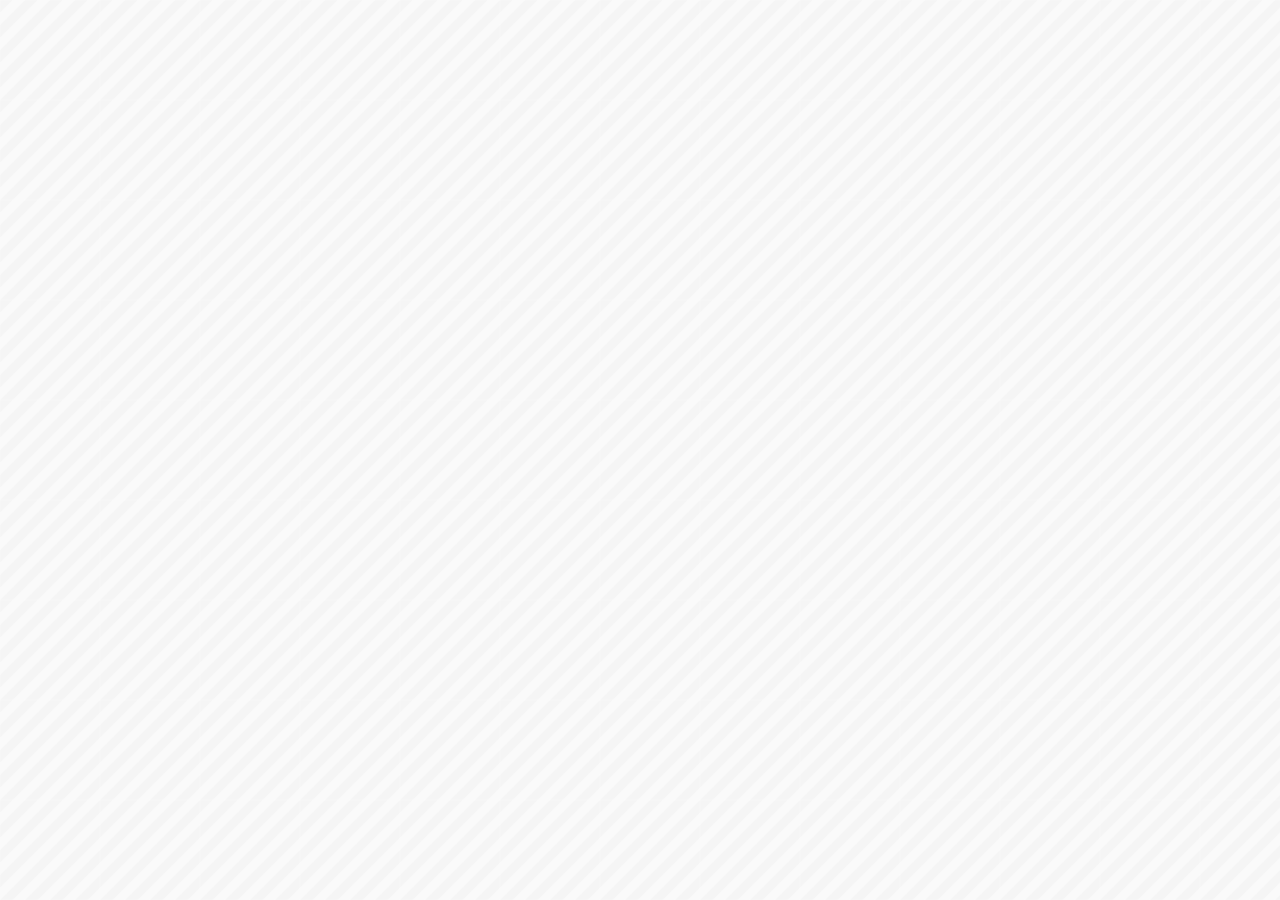
==== gioco.html @ 627003ca "1" ====
<!doctype html>
<html>
    <head>
        <meta name="viewport" content="width=device-width, initial-scale=1">
        <title>Fuori Rotta - Mary Poppins 10 anni dopo</title>
        <script src="//cdn.jsdelivr.net/phaser/2.5.0/phaser.min.js"></script>
    </head>
    <body style= "margin:auto; max-width: 1024px; display: block; background-image: url('Immagini/sfond4.png');">

		
    <script type="text/javascript">

    window.onload = function() {

        //  Note that this html file is set to pull down Phaser 2.5.0 from the JS Delivr CDN.
        //  Although it will work fine with this tutorial, it's almost certainly not the most current version.
        //  Be sure to replace it with an updated version before you start experimenting with adding your own code.
		
        var game = new Phaser.Game(1024, 768, Phaser.CANVAS, '', { preload: preload, create: create, update: update, render: render});

        function preload () {
	
	game.load.spritesheet('cade', 'Immagini/cade.png', 78.35, 70);			
	game.load.image('cielo1', 'Immagini/sfondo1.png');
	game.load.image('cielo2', 'Immagini/sfondo2.png');
	game.load.image('cielo3', 'Immagini/sfondo3.png');
	game.load.image('cielo4', 'Immagini/sfondo4.png');		
	game.load.image('parigi1', 'Immagini/Parigi1.png');
	game.load.image('parigi2', 'Immagini/Parigi2.png');
	game.load.image('parigi3', 'Immagini/Parigi3.png');
	game.load.image('roma1', 'Immagini/roma11.png');
	game.load.image('roma2', 'Immagini/roma21.png');
	game.load.image('roma3', 'Immagini/roma31.png');
	game.load.image('monumenti', 'Immagini/Misure.png');
	game.load.image('manica2', 'Immagini/man1.png')
    game.load.image('case3', 'Immagini/case2new.png');
    game.load.image('case2', 'Immagini/case1new.png');
    game.load.image('case1', 'Immagini/case31new.png');
	game.load.image('manica1','Immagini/manica.png')		
    game.load.spritesheet('dude', 'Immagini/Mary.png',50.06,70);
	game.load.spritesheet('mary', 'Immagini/Ombrello_3.png',104,88);
	game.load.image('trasparente', 'Immagini/Trasparente.png');
	game.load.image('dx-sx', 'Immagini/Dx-Sx.png');
	game.load.image('spazio', 'Immagini/Spazio2.png');
	game.load.image('evita', 'Immagini/Evita.png');
	game.load.image('raccogliCubi', 'Immagini/RaccogliCubiCarta3.png');
	game.load.image('su-giu', 'Immagini/Su-Giu.png');
	game.load.image('manica', 'Immagini/CheckpointManica2.png');
	game.load.image('parigi', 'Immagini/CheckpointParigi.png');
	game.load.image('roma', 'Immagini/CheckpointRoma.png');
    game.load.image('platform', 'Immagini/Piattaforma.png');
	game.load.image('platformSfumata', 'Immagini/PiattaformaSFUMATA.png');		
	game.load.image('platformVolante', 'Immagini/PiattaformaVolante.png');
	game.load.image('platformPiccolina', 'Immagini/PiattaformaPiccolina.png');
	game.load.image('platformToxic', 'Immagini/PiattaformaToxic.png');
	game.load.image('platformSabbia', 'Immagini/PiattaformaSabbia.png');
	game.load.image('platformMattoni', 'Immagini/PiattaformeMattoni.png');
	game.load.image('platformDritta', 'Immagini/PiattaformaDritta.png');
	game.load.image('platformCapovolta', 'Immagini/PiattaformaCapovolta.png');
	game.load.image('platformVerticale', 'Immagini/PiattaformaVerticale.png');
	game.load.image('platformPiccola', 'Immagini/PiattaformaPiccola.png');
	game.load.image('platformRoma', 'Immagini/RomaPiattaforma.png');
	game.load.image('platformRomaPiccola', 'Immagini/PiattaformaRomaPiccola.png');
	game.load.image('platformColonnaBassa', 'Immagini/ColonnaBassa.png');
	game.load.image('platformColonnaAlta', 'Immagini/ColonnaAlta.png');
    game.load.image('interfaccia', 'Immagini/Interfaccia5.png');
	game.load.image('tavolaCuori', 'Immagini/TavolaCuori.png');
	game.load.image('pallino', 'Immagini/PallinoBlu.png');
    game.load.image('pillola', 'Immagini/Pillola.png');
	game.load.image('ombrello', 'Immagini/Volante.png');
	game.load.image('orsetto', 'Immagini/Orsetto.png');
	game.load.image('lampada', 'Immagini/Lamapada2.png');
	game.load.image('specchio', 'Immagini/Specchio.png');
	game.load.image('pianta', 'Immagini/Pianta2.png');
	game.load.image('sciroppo', 'Immagini/Sciroppo.png');
	game.load.image('aquilone', 'Immagini/Aquilone.png');
	game.load.image('appendiabiti', 'Immagini/AppendiAbiti.png');
	game.load.image('mina', 'Immagini/Mina.png');
	game.load.spritesheet('minaLampo', 'Immagini/MinaLampo2.png',27,18);
	game.load.image('cartelloMine', 'Immagini/Cartello_Mine.png');
	game.load.image('spunte', 'Immagini/Spuntoni1.png');
	game.load.spritesheet('ciao', 'Immagini/ToxicGas.png',148.8,207);
	game.load.spritesheet('cubiM', 'Immagini/CubiM.png',52,42);
	game.load.spritesheet('cubiA', 'Immagini/CubiA.png',51.86,44);
	game.load.spritesheet('cubiR', 'Immagini/CubiR.png',51.86,44);
	game.load.spritesheet('cubiY', 'Immagini/CubiY2.png',51.87,44);
	game.load.spritesheet('esplosione', 'Immagini/Esplosione_1.png',76,63);
	game.load.image('cubo', 'Immagini/block.png');
    game.load.spritesheet('soldato', 'Immagini/SoldatoCammina.png', 58,76);
	game.load.spritesheet('soldatoSpara', 'Immagini/SoldatoSpara2.png', 122,144);
	game.load.spritesheet('aereo', 'Immagini/Aereo.png', 189.666,80);
	game.load.spritesheet('aereoBombe', 'Immagini/AereoBombe.png', 190.07,80);
	game.load.spritesheet('esplosioneBombe', 'Immagini/Esplosione_Bombe3.png',110.63,111);
	game.load.image('proiettile148', 'Immagini/Proiettele148.png');
	game.load.image('proiettileOro', 'Immagini/ProiettileOro3.png');
    game.load.image('missile', 'Immagini/Missile2.png');
	game.load.image('nuvole_mobili', 'Immagini/NuvolaCorta.png');
	game.load.image('cuboM', 'Immagini/CuboM2.png');
	game.load.image('cuboA', 'Immagini/CuboA.png');
	game.load.image('cuboR', 'Immagini/CuboR.png');
	game.load.image('cuboY', 'Immagini/CuboY.png');
	game.load.image('pausa', 'Immagini/Pausa2.png');
	game.load.image('foglioPausa', 'Immagini/pausa122.png');
	game.load.image('game_over', 'Immagini/GameOver5.png');
	game.load.image('dacapo', 'Immagini/DaCapo.png');
	game.load.image('copertina', 'Immagini/Copertina2.png');
	game.load.image('check', 'Immagini/Checkpoint.png');
	game.load.image('nuvole', 'Immagini/nuvole.png');
	game.load.image('pausa1', 'Immagini/pausa3.png');
	game.load.image('pausa2', 'Immagini/Pausa4.png');
	game.load.image('pausa3', 'Immagini/pausa5.png');
	game.load.image('pausa4', 'Immagini/Pausa6.png');
	game.load.spritesheet('casa', 'Immagini/CasaFinale2.png', 411.25,410);	
	game.load.image('finaletop', 'Immagini/02_YouWin.jpg');
	game.load.image('finale', 'Immagini/02_YouWin2.jpg');	
	game.load.image('picture1', 'Immagini/1sb.png');
    game.load.image('picture2', 'Immagini/2sb.png');
    game.load.image('picture3', 'Immagini/3sb.png');
    game.load.image('picture4', 'Immagini/4sb.png');
    game.load.image('picture5','Immagini/5sb.png');
    game.load.image('picture6', 'Immagini/6sb.png');
    game.load.image('picture7', 'Immagini/7sb.png');
	game.load.image('picture8', 'Immagini/8sb.png');
	game.load.image('fine', 'Immagini/copertinafine.png');		
	game.load.image('extra', 'Immagini/extra1.png');	
	game.load.image('limite', 'Immagini/Limite.png');			
	
			
}
		
var player;
var immune= false;
var platforms;
var facing= 'left';
var cielo1;
var cielo2;
var cielo3;
var cielo4;
var monumenti;
var cursors;
var jumpButton;
var spacebar;
var case2;
var case3;
var case1;
var carro;
var aereoGroup;
var aereoAnimation;
var interfaccia;
var cuore2;
var prova;
var immune=false;
var cubo;
var value1;
var value2;
var value3;
var value4;
var value5;
var value6;
var value7;
var value8;
var value9;
var value10;
var value11;
var value12;
var value13;
var value14;
var value15;
var value16;
var value17;
var value18;
var value19;
var value20;
var nuvole
var manica2
var oggetto_orsetto;
var soldatoGroup;
var soldatoSparaGroup;
var enemyBullets;
var esplodione;
var esplodioneAnimation;
var mina;
var minaLampo;
var minaLampoAnimation;
var cartello_mine;
var missile;
var cuboM;
var cuboA;
var cuboR;
var cuboY;
var cubiM;
var cubiA;
var cubiR;
var cubiY;
var pausa;
var foglioPausa;
var trasparente
var soldato;
var soldatoSpara;
var spunte;
var ombrello;
var oggetto_ombrello;
var oggetto_lampada;
var oggetto_specchio;
var oggetto_pianta;
var oggetto_sciroppo;
var oggetto_aquilone;
var oggetto_appendiabiti;
var aereoBombeGroup;
var aereoBombe;
var pallino_1;
var pallino_2;
var pallino_3;
var pallino_4;
var pallino_5;
var pallino_6;
var pallino_7;
var pallino_8;
var esplosione;
var esplosione_1;
var nuvole_mobili;
var nuvole_mobili_2;
var nuvole_mobili_3;
var nuvole_mobili_4;
var nuvole_mobili_5;
var nuvole_mobili_7;
var dx_sx;
var spazio;
var evita;
var raccogliCubi
var su_giu;
var checkpointManica;
var checkpointParigi;
var checkpointRoma;
var lives=2;
var maxLives= 3;
var livesCounter;
var livesIcon;
var livesCrop;
var ground = 1500;
var game_over;
var esplosioneAereo;
var playerOldPose = {x:0, y:0};
var playerNewPose = {x:400, y:0};
var manica1;		
var parigi1;
var parigi2;
var parigi3;
var roma1;
var roma2;
var roma3;
var dacapo;
var check;
var check1;
var copertina;
var pausa1;
var pausa2;
var pausa3;
var pausa4;
var pausaa;
var casa;
var finaletop;
var finale;	
var accendi=false;
var pictureA;
var pictureB;
var timer;
var current = 3;
var extra;
var fine;
var limite;
var cade
	
		
		
        function create () {
      
			    game.world.setBounds(0,0,44950,768);
    
		
		
	//SFONDI
    cielo1 = game.add.sprite(-25, 0, 'cielo1');
	game.physics.arcade.enable(cielo1);
	
	    cielo2 = game.add.sprite(11010, 0, 'cielo2');
	game.physics.arcade.enable(cielo2);
			
		    cielo3 = game.add.sprite(20490, 0, 'cielo3');
	game.physics.arcade.enable(cielo3);
			
			    cielo4 = game.add.sprite(29485, 0, 'cielo4');
	game.physics.arcade.enable(cielo4);

	
   nuvole = game.add.tileSprite(-50, 0, 1200, 768, 'nuvole');
    nuvole.fixedToCamera=true;
			nuvole.visible=true;
    
    
    case3 = game.add.tileSprite(-50, 60, 1200, 768, 'case3');
    case3.fixedToCamera=true;
	case3.visible=true;
			
	monumenti = game.add.tileSprite(-50, -800, 1200, 768, 'monumenti');
    monumenti.fixedToCamera=true;
    
    case2 = game.add.tileSprite(-50, 20, 1200, 768, 'case2');
    case2.fixedToCamera=true;
    case2.visible=true;
	
	manica2 = game.add.tileSprite(0, 0, 1024, 768, 'manica2');
    manica2.fixedToCamera=true;
    manica2.visible=false;
	manica2.tilePosition.x=1600;		
	
	
	parigi3 = game.add.tileSprite(0, 0, 1024, 768, 'parigi3');
    parigi3.fixedToCamera=true;
    parigi3.visible=false;
	parigi3.tilePosition.x=2120;		
					
			
	parigi2 = game.add.tileSprite(0, 0, 1024, 768, 'parigi2');
    parigi2.fixedToCamera=true;
    parigi2.visible=false;
	parigi2.tilePosition.x=2500;
	
	roma3 = game.add.tileSprite(0, 0, 1024, 768, 'roma3');
    roma3.fixedToCamera=true;
    roma3.visible=false;
	roma3.tilePosition.x=-100;			
			
	roma2 = game.add.tileSprite(0, 0, 1024, 768, 'roma2');
    roma2.fixedToCamera=true;
    roma2.visible=false;
	roma2.tilePosition.x=-100;	
			
			
	roma1 = game.add.tileSprite(0, 0, 1024, 768, 'roma1');
    roma1.fixedToCamera=true;
    roma1.visible=false;
	roma1.tilePosition.x=-100;	
			
			
			
	parigi1 = game.add.tileSprite(0, 0, 1024, 768, 'parigi1');
    parigi1.fixedToCamera=true;
    parigi1.visible=false;
	parigi1.tilePosition.x=4000;		
			
	manica1 = game.add.tileSprite(0, 0, 1024, 768, 'manica1');
    manica1.fixedToCamera=true;
    manica1.visible=false;
	manica1.tilePosition.x=1600;
			
			
    case1 = game.add.tileSprite(-50, 20, 1200, 768, 'case1');
    case1.fixedToCamera=true;
    case1.visible=true;
	
	//CARTELLO MINE
	cartello_mine= game.add.sprite(1510,320,'cartelloMine');
	
	//TASTI TUTORIAL
	dx_sx= game.add.sprite(150,670,'dx-sx');
	
	spazio= game.add.sprite(270,670,'spazio');
	
	evita= game.add.sprite(2420,590,'evita');
			
	su_giu= game.add.sprite(10920,550,'su-giu');
			
	checkpointManica= game.add.sprite(10500,725,'manica');
	game.physics.arcade.enable(checkpointManica);
	
	checkpointParigi= game.add.sprite(21000,725,'parigi');
	game.physics.arcade.enable(checkpointParigi);
	
	checkpointRoma= game.add.sprite(31050,725,'roma');
	game.physics.arcade.enable(checkpointRoma);	
		
	//CASA FINALE
	casa= game.add.sprite(44500, 315, 'casa');
	game.physics.arcade.enable(casa);
	casa.animations.add('apri', [0,1,2,3],10, false);
	casa.body.setSize(80,410,320,0);
	casa.body.immovable=true;
		
			
	raccogliCubi= game.add.sprite(9500,100, 'raccogliCubi');
	game.physics.arcade.enable(raccogliCubi);
	raccogliCubi.scale.x=0.8;
	raccogliCubi.scale.y=0.8;
	raccogliCubi.visible=false
			
	//GIOCATORE
    player = game.add.sprite(50, 100, 'dude');
	player.alpha=0;

    cade = game.add.sprite(40, -50, 'cade');
    game.physics.arcade.enable(cade);
    cade.body.gravity.y = 700;
    cade.animations.add('walk',[0,1,2,3,4,5], 10, true);
	cade.animations.add('rialza',[6,6,6,6,6,7,8,9,10,11,12,13,14,15,16,17,18,18,18,18,18,18,19], 10, false);  

    game.physics.arcade.enable(player);
	player.body.gravity.y = 700;
    player.body.collideWorldBounds=false;
    
    player.animations.add('left', [0, 1, 2, 3,4,5,6,7,], 10, true);
    player.animations.add('turn', [8], 20, true);
    player.animations.add('right', [9,10,11,12,13,14,15,16], 10, true);
	player.body.setSize(27.5,69,11.5,0);
	
	ombrello = game.add.sprite(10870, 637, 'mary');
    game.physics.arcade.enable(ombrello);
	ombrello.body.collideWorldBounds=true;
    ombrello.animations.add('vola', [0,1,2,3,4], 10, false);
	ombrello.animations.add('vola_2', [4,3,2,1,0], 10, false);

	
	//bound sinistra
	limite=game.add.sprite(0,0, 'limite')
	game.physics.arcade.enable(limite);
	limite.body.immovable=true;
			
			
	//PIATTFORME
    platforms = game.add.physicsGroup();

	//LONDRA		
    platforms.create(0, 725, 'platform');	
    platforms.create(200, 725, 'platform');
    platforms.create(550, 725, 'platform');
	platforms.create(2260, 725, 'platform');
	platforms.create(2460, 725, 'platform');
	platforms.create(2660, 725, 'platform');
	platforms.create(2860, 725, 'platform');
	platforms.create(3570, 725, 'platform');
	platforms.create(3570, 725, 'platform');
	platforms.create(5210, 725, 'platform');
	platforms.create(5410, 725, 'platform');
	platforms.create(5610, 725, 'platform');
	platforms.create(6100, 725, 'platform');
	platforms.create(6300, 725, 'platform');
	platforms.create(6500, 725, 'platform');
	platforms.create(6700, 725, 'platform');
	platforms.create(6900, 725, 'platform');
	platforms.create(7285, 725, 'platform');
	platforms.create(7485, 725, 'platform');
	platforms.create(7685, 725, 'platform');
	platforms.create(7885, 725, 'platform');
	platforms.create(8085, 725, 'platform');
	platforms.create(8285, 725, 'platform');
	platforms.create(8485, 725, 'platform');
	platforms.create(8685, 725, 'platform');
	platforms.create(9615, 725, 'platform');
	platforms.create(9815, 725, 'platform');
	platforms.create(10015, 725, 'platform');
	platforms.create(10215, 725, 'platformSfumata');
	
	platforms.create(10615, 725.4, 'platformSabbia');
	platforms.create(10815, 725.4, 'platformSabbia');
	platforms.create(840, 635, 'platformVolante');
    platforms.create(1060, 545, 'platformVolante');
	platforms.create(1280, 455, 'platformVolante');
    platforms.create(1500, 365, 'platformVolante');
	platforms.create(1630, 365, 'platformVolante');
	platforms.create(3640, 320, 'platformVolante');
	platforms.create(4030, 270, 'platformVolante');
	platforms.create(4160, 270, 'platformVolante');
	platforms.create(4290, 270, 'platformVolante');
	platforms.create(4420, 270, 'platformVolante');	
    platforms.create(4650, 545, 'platformVolante');
    platforms.create(4870, 635, 'platformVolante');
	platforms.create(8720, 240, 'platformVolante');
	platforms.create(8850, 240, 'platformVolante');
	platforms.create(9380, 270, 'platformVolante');
	platforms.create(9510, 270, 'platformVolante');
	platforms.create(9640, 270, 'platformVolante');
	platforms.create(3210, 725, 'platformToxic');
    platforms.create(3390, 725, 'platformToxic');
	platforms.create(2042, 600, 'platformPiccolina');
	platforms.create(2071, 600, 'platformPiccolina');
	platforms.create(2100, 600, 'platformPiccolina');
	//platforms.create(5271, 625, 'platformPiccolina');
    //platforms.create(5300, 625, 'platformPiccolina');
	platforms.create(5900, 650, 'platformPiccolina');
	platforms.create(8991, 320, 'platformPiccolina');
	platforms.create(9020, 320, 'platformPiccolina');
	platforms.create(9020, 650, 'platformPiccolina');
	platforms.create(9220, 670, 'platformPiccolina');
	platforms.create(9145, 410, 'platformPiccolina');
	platforms.create(9220, 230, 'platformPiccolina');
	platforms.create(9260, 500, 'platformPiccolina');
	platforms.create(9400, 595, 'platformPiccolina');
	platforms.create(9429, 595, 'platformPiccolina');
	platforms.create(9545, 650, 'platformPiccolina');
			
	//PARIGI
	platforms.create(20909, 723, 'platformMattoni');
	platforms.create(21108, 723, 'platformMattoni');
	platforms.create(21307, 723, 'platformMattoni');
	platforms.create(21656, 723, 'platformMattoni');
	platforms.create(21865, 630, 'platformMattoni');
	platforms.create(22064, 630, 'platformMattoni');
	platforms.create(22263, 630, 'platformMattoni');
	platforms.create(21965, 499, 'platformMattoni');
	platforms.create(22164, 499, 'platformMattoni');
	platforms.create(22065, 368, 'platformMattoni');
	platforms.create(22472, 723, 'platformMattoni');
	platforms.create(22681, 630, 'platformMattoni');		
	platforms.create(22890, 537, 'platformMattoni');	
	platforms.create(23089, 537, 'platformMattoni');
	platforms.create(23438, 723, 'platformMattoni');
	platforms.create(24051, 340, 'platformPiccola');
	platforms.create(24051, 230, 'platformPiccola');
	platforms.create(23800, 200, 'platformDritta');
	platforms.create(23800, 245, 'platformVerticale');
	platforms.create(23800, 358, 'platformCapovolta');
	platforms.create(23637, 723, 'platformMattoni');
	platforms.create(23836, 723, 'platformMattoni');
	platforms.create(24035, 723, 'platformMattoni');
	platforms.create(24234, 723, 'platformMattoni');
	platforms.create(24433, 723, 'platformMattoni');
	platforms.create(24632, 723, 'platformMattoni');
	platforms.create(24831, 723, 'platformMattoni');
	platforms.create(25030, 723, 'platformMattoni');
	platforms.create(25130, 590, 'platformMattoni');
	platforms.create(25229, 723, 'platformMattoni');
	platforms.create(25428, 723, 'platformMattoni');
	platforms.create(25627, 723, 'platformMattoni');
	platforms.create(25826, 723, 'platformMattoni');
	platforms.create(26025, 723, 'platformMattoni');
	platforms.create(26172, 610, 'platformVerticale');
	platforms.create(26172, 497, 'platformVerticale');
	platforms.create(26172, 452, 'platformMattoni');
	platforms.create(26371, 452, 'platformMattoni');
	platforms.create(26570, 452, 'platformMattoni');
	platforms.create(26466, 723, 'platformDritta');
	platforms.create(26769, 723, 'platformMattoni');
	platforms.create(26968, 723, 'platformDritta');
	platforms.create(26969, 452, 'platformMattoni');
	platforms.create(27168, 452, 'platformMattoni');
	platforms.create(27367, 452, 'platformMattoni');
	platforms.create(27514, 610, 'platformVerticale');
	platforms.create(27514, 497, 'platformVerticale');
	platforms.create(27514, 723, 'platformMattoni');
	platforms.create(27713, 723, 'platformMattoni');
	platforms.create(27912, 723, 'platformMattoni');
	platforms.create(28111, 723, 'platformMattoni');
	platforms.create(28310, 643, 'platformMattoni');
	platforms.create(28509, 563, 'platformMattoni');
	platforms.create(28710, 483, 'platformMattoni');
	platforms.create(28910, 403, 'platformMattoni');
			
	//ROMA
	platforms.create(30850, 725, 'platformRomaPiccola');
	platforms.create(30900, 725, 'platformRoma');
	platforms.create(31000, 725, 'platformRoma');
	platforms.create(31200, 725, 'platformRoma');
	platforms.create(31400, 725, 'platformRoma');
	platforms.create(31600, 725, 'platformRoma');
	platforms.create(31800, 725, 'platformRoma');
	platforms.create(32200, 725, 'platformRoma');
	platforms.create(32400, 725, 'platformRoma');
	platforms.create(32435, 600, 'platformRomaPiccola');
	platforms.create(32600, 725, 'platformRoma');
	platforms.create(32800, 725, 'platformRoma');
	platforms.create(33000, 725, 'platformRoma');
	platforms.create(33300, 674, 'platformColonnaBassa');
	platforms.create(33500, 628, 'platformColonnaAlta');
	platforms.create(33655, 555, 'platformRoma');
	platforms.create(33855, 555, 'platformRoma');
	platforms.create(34055, 555, 'platformRoma');
	platforms.create(34255, 555, 'platformRoma');
	platforms.create(34455, 555, 'platformRoma');
	platforms.create(34655, 555, 'platformRoma');
	platforms.create(34955, 628, 'platformColonnaAlta');
	platforms.create(35155, 674, 'platformColonnaBassa');
	platforms.create(35300, 725, 'platformRoma');
	platforms.create(35500, 725, 'platformRoma');
	platforms.create(35700, 725, 'platformRoma');
	platforms.create(35900, 725, 'platformRoma');
	platforms.create(36200, 700, 'platformColonnaBassa');
	platforms.create(36350, 700, 'platformColonnaBassa');
	platforms.create(36500, 700, 'platformColonnaBassa');
	platforms.create(36650, 700, 'platformColonnaBassa');
	platforms.create(36800, 725, 'platformRoma');
	platforms.create(37000, 643, 'platformRoma');
	platforms.create(37200, 563, 'platformRoma');
	platforms.create(37400, 483, 'platformRoma');
	platforms.create(37600, 403, 'platformRoma');
	platforms.create(37800, 403, 'platformRoma');
	platforms.create(38000, 483, 'platformRoma');
	platforms.create(38200, 563, 'platformRoma');
	platforms.create(38400, 643, 'platformRoma');
	platforms.create(38600, 300, 'platformRoma');
	platforms.create(38600, 725, 'platformRoma');
	platforms.create(38700, 725, 'platformRoma');
	platforms.create(38900, 725, 'platformRoma');
	platforms.create(39100, 725, 'platformRoma');
	platforms.create(39300, 725, 'platformRoma');
	platforms.create(39500, 725, 'platformRoma');
	platforms.create(39700, 725, 'platformRoma');
	platforms.create(39900, 725, 'platformRoma');
	platforms.create(40100, 725, 'platformRoma');
	platforms.create(40300, 725, 'platformRoma');
	platforms.create(40500, 725, 'platformRoma');
	platforms.create(40700, 725, 'platformRoma');
	platforms.create(40900, 725, 'platformRoma');
	platforms.create(41100, 725, 'platformRoma');
	platforms.create(41300, 725, 'platformRoma');
	platforms.create(41500, 725, 'platformRoma');
	platforms.create(41700, 725, 'platformRoma');
	platforms.create(41900, 725, 'platformRoma');
	platforms.create(42100, 725, 'platformRoma');
	platforms.create(42300, 725, 'platformRoma');
	platforms.create(42500, 725, 'platformRoma');
	platforms.create(42700, 725, 'platformRoma');
	platforms.create(43100, 725, 'platform');
	platforms.create(43300, 725, 'platform');
	platforms.create(43500, 725, 'platform');
	platforms.create(43700, 725, 'platform');
	platforms.create(43900, 725, 'platform');
	platforms.create(44100, 725, 'platform');
	platforms.create(44300, 725, 'platform');
	platforms.create(44500, 725, 'platform');
	platforms.create(44700, 725, 'platform');
	platforms.create(44900, 725, 'platform');
	
	
	
	platforms.setAll('body.immovable', true);
	
	cubo = game.add.physicsGroup();
			

    cubo.create(3660, 687, 'cubo');
    cubo.create(3698, 687, 'cubo');
    cubo.create(3736, 687, 'cubo');
	cubo.create(3698, 649, 'cubo'); 
	cubo.create(3736.1, 649, 'cubo');
	cubo.create(3736.2, 611, 'cubo');
	cubo.create(5448.1, 687, 'cubo');
	cubo.create(5448.2, 649, 'cubo');
	cubo.create(5448.3, 611, 'cubo');
	cubo.create(5448.4, 573, 'cubo');
	cubo.create(5410, 611, 'cubo');
	cubo.create(5410, 649, 'cubo');
	cubo.create(5410, 687, 'cubo');		
	cubo.create(6335, 687, 'cubo');
	cubo.create(5374, 687, 'cubo');
	cubo.create(5374, 649, 'cubo');			
	cubo.create(5336, 687, 'cubo');		
	cubo.create(6847, 687, 'cubo');
	cubo.create(8720, 687, 'cubo');
	cubo.create(8720, 649, 'cubo');
	cubo.create(8758, 687, 'cubo');
	cubo.create(8758, 649, 'cubo');
	cubo.create(8796, 687, 'cubo');
	cubo.create(8796, 649, 'cubo');
	cubo.create(8834, 687, 'cubo');
	cubo.create(8834, 649, 'cubo');
	cubo.create(9600, 232, 'cubo');
	cubo.create(9600, 194, 'cubo');
	cubo.create(10225, 687, 'cubo');
	cubo.create(10263, 687, 'cubo');
	cubo.create(10263, 649, 'cubo');
	cubo.create(10301, 687, 'cubo');
	cubo.create(10301, 649, 'cubo');
	cubo.create(10301, 611, 'cubo');
	cubo.create(10339, 687, 'cubo');
	cubo.create(10339, 649, 'cubo');
	cubo.create(10339, 611, 'cubo');
	cubo.create(10339, 573, 'cubo');
	cubo.create(10377, 687, 'cubo');
	cubo.create(10377.1, 649, 'cubo');
	cubo.create(10377.2, 611, 'cubo');
	cubo.create(10377.3, 573, 'cubo');
	cubo.create(10377.4, 535, 'cubo');
	cubo.create(10977, 687, 'cubo');
	cubo.create(10977, 649, 'cubo');
	cubo.create(10977, 611, 'cubo');
	cubo.create(10977, 573, 'cubo');
	cubo.create(10977, 535, 'cubo');
	//cubo.create(21420, 687, 'cubo');
	cubo.create(21895, 592, 'cubo');
	cubo.create(21985, 461, 'cubo');
	cubo.create(22394, 592, 'cubo');
	cubo.create(23448, 687, 'cubo');
	cubo.create(23448, 649, 'cubo');
	cubo.create(23448, 611, 'cubo');
	cubo.create(23486, 687, 'cubo');
	cubo.create(23486, 649, 'cubo');
	cubo.create(23524, 687, 'cubo');
	cubo.create(23524, 649, 'cubo');
	cubo.create(23562, 687, 'cubo');
	cubo.create(23600, 687, 'cubo');
	cubo.create(24980, 687, 'cubo');
	cubo.create(24980, 649, 'cubo');
	cubo.create(25440, 687, 'cubo');
	cubo.create(25440, 649, 'cubo');
	cubo.create(25906, 685, 'cubo');
	cubo.create(25944, 685, 'cubo');
	cubo.create(25944, 647, 'cubo');
	cubo.create(25982, 685, 'cubo');
	cubo.create(25982, 647, 'cubo');
	cubo.create(25982, 609, 'cubo');
	cubo.create(26020, 685, 'cubo');
	cubo.create(26020, 647, 'cubo');
	cubo.create(26020, 609, 'cubo');
	cubo.create(26020, 571, 'cubo');
	cubo.create(26058, 685, 'cubo');
	cubo.create(26058, 647, 'cubo');
	cubo.create(26058, 609, 'cubo');
	cubo.create(26058, 571, 'cubo');
	cubo.create(26058, 533, 'cubo');
	cubo.create(26096, 685, 'cubo');
	cubo.create(26096, 647, 'cubo');
	cubo.create(26096, 609, 'cubo');
	cubo.create(26096, 571, 'cubo');
	cubo.create(26096, 533, 'cubo');
	cubo.create(26096, 496, 'cubo');
	cubo.create(26134, 685, 'cubo');
	cubo.create(26134, 647, 'cubo');
	cubo.create(26134, 609, 'cubo');
	cubo.create(26134, 571, 'cubo');
	cubo.create(26134, 533, 'cubo');
	cubo.create(26134, 495, 'cubo');
	cubo.create(26134, 457, 'cubo');
	cubo.create(27566, 685, 'cubo');
	cubo.create(27566, 647, 'cubo');
	cubo.create(27566, 609, 'cubo');
	cubo.create(27566, 571, 'cubo');
	cubo.create(27566, 533, 'cubo');
	cubo.create(27566, 495, 'cubo');
	cubo.create(27566, 457, 'cubo');
	cubo.create(27604, 685, 'cubo');
	cubo.create(27604, 647, 'cubo');
	cubo.create(27604, 609, 'cubo');
	cubo.create(27604, 571, 'cubo');
	cubo.create(27604, 533, 'cubo');
	cubo.create(27604, 496, 'cubo');
	cubo.create(27642, 685, 'cubo');
	cubo.create(27642, 647, 'cubo');
	cubo.create(27642, 609, 'cubo');
	cubo.create(27642, 571, 'cubo');
	cubo.create(27642, 533, 'cubo');
	cubo.create(27680, 685, 'cubo');
	cubo.create(27680, 647, 'cubo');
	cubo.create(27680, 609, 'cubo');
	cubo.create(27680, 571, 'cubo');
	cubo.create(27718, 685, 'cubo');
	cubo.create(27718, 647, 'cubo');
	cubo.create(27718, 609, 'cubo');
	cubo.create(27756, 685, 'cubo');
	cubo.create(27756, 647, 'cubo');
	cubo.create(27794, 685, 'cubo');
	cubo.create(39100, 687, 'cubo');
	cubo.create(39138, 687, 'cubo');
	cubo.create(39138, 649, 'cubo');
	cubo.create(39176, 687, 'cubo');
	cubo.create(39176, 649, 'cubo');
	cubo.create(39176, 611, 'cubo');
	cubo.create(39214, 687, 'cubo');
	cubo.create(39214, 649, 'cubo');
	cubo.create(39252, 687, 'cubo');
	cubo.create(42500, 687, 'cubo');
	cubo.create(42538, 687, 'cubo');
	cubo.create(42538, 649, 'cubo');
	cubo.create(42576, 687, 'cubo');
	cubo.create(42576, 649, 'cubo');
	cubo.create(42576, 611, 'cubo');
	cubo.create(42614, 687, 'cubo');
	cubo.create(42614, 649, 'cubo');
	cubo.create(42652, 687, 'cubo');
	cubo.create(34680, 517, 'cubo');
	cubo.create(34768, 517, 'cubo');
	cubo.create(37850, 365, 'cubo');
	cubo.create(37888, 365, 'cubo');
	cubo.create(37888, 327, 'cubo');
	//cubo.create(20910, 687, 'cubo');
	//cubo.create(20910.1, 649, 'cubo');
	//cubo.create(20910.2, 611, 'cubo');
	//cubo.create(20910.3, 573, 'cubo');
	//cubo.create(20910.4, 535, 'cubo');
	cubo.create(30850, 687, 'cubo');
	cubo.create(30850.1, 649, 'cubo');
	cubo.create(30850.2, 611, 'cubo');
	cubo.create(30850.3, 573, 'cubo');
	cubo.create(30850.4, 535, 'cubo')
	
	
	
	
	cubo.setAll('scale.x', 0.4);
    cubo.setAll('scale.y', 0.4);
	cubo.setAll('body.immovable', true);
	/*cubo.forEach(
 function(cubo){ 
    cubo.body.setSize(38, 38, 0, 0); 
 });*/
	
	nuvole_mobili = game.add.sprite(3835, 350, 'nuvole_mobili');
    game.physics.arcade.enable(nuvole_mobili);
    nuvole_mobili.body.immovable=true;
    var nuvole_ve=nuvole_mobili.body.velocity.y= 100;
			
	nuvole_mobili_2 = game.add.sprite(23677, 350, 'nuvole_mobili');
    game.physics.arcade.enable(nuvole_mobili_2);
    nuvole_mobili_2.body.immovable=true;
	nuvole_mobili_2.body.velocity.y= 100;
		
	nuvole_mobili_3 = game.add.sprite(26810, 350, 'nuvole_mobili');
    game.physics.arcade.enable(nuvole_mobili_3);
    nuvole_mobili_3.body.immovable=true;
	nuvole_mobili_3.body.velocity.y= 100;
	nuvole_mobili_3.scale.x=1.3;
	nuvole_mobili_3.scale.y=1.3;
			
	nuvole_mobili_4 = game.add.sprite(29176, 403, 'nuvole_mobili');
    game.physics.arcade.enable(nuvole_mobili_4);
    nuvole_mobili_4.body.immovable=true;
	nuvole_mobili_4.body.velocity.x= 100;
			
	nuvole_mobili_5 = game.add.sprite(30676, 403, 'nuvole_mobili');
    game.physics.arcade.enable(nuvole_mobili_5);
    nuvole_mobili_5.body.immovable=true;
	nuvole_mobili_5.body.velocity.x= -100;
			
	nuvole_mobili_7 = game.add.sprite(38000, 300, 'nuvole_mobili');
    game.physics.arcade.enable(nuvole_mobili_7);
    nuvole_mobili_7.body.immovable=true;
	nuvole_mobili_7.body.velocity.x=100;
			
	//OGGETTI DA RACCOGLIERE
	oggetto_orsetto = game.add.sprite(5580,688,'orsetto');
	game.physics.arcade.enable(oggetto_orsetto);
	oggetto_orsetto.scale.x=0.04;
	oggetto_orsetto.scale.y=0.04;
		
			
	//648.5
	oggetto_ombrello= game.add.sprite(10925,648.5,'ombrello');
	game.physics.arcade.enable(oggetto_ombrello);
	oggetto_ombrello.scale.x=0.9;
	oggetto_ombrello.scale.y=0.9;
			
	
	oggetto_lampada= game.add.sprite(22274,464,'lampada');
	game.physics.arcade.enable(oggetto_lampada);
			
	oggetto_specchio= game.add.sprite(8940,195,'specchio');
	game.physics.arcade.enable(oggetto_specchio);
	oggetto_specchio.scale.x=0.8;
	oggetto_specchio.scale.y=0.8;
			
	oggetto_pianta= game.add.sprite(27220,668,'pianta');
	game.physics.arcade.enable(oggetto_pianta);
	oggetto_pianta.scale.x=1.2;
	oggetto_pianta.scale.y=1.2;
	
	oggetto_sciroppo= game.add.sprite(34732,518,'sciroppo');
	game.physics.arcade.enable(oggetto_sciroppo);
			
	oggetto_aquilone= game.add.sprite(37410,440,'aquilone');
	game.physics.arcade.enable(oggetto_aquilone);
	oggetto_aquilone.scale.x=0.8;
	oggetto_aquilone.scale.y=0.8;
			
	oggetto_appendiabiti= game.add.sprite(40900,628,'appendiabiti');
	game.physics.arcade.enable(oggetto_appendiabiti);
	oggetto_appendiabiti.scale.x=1.3;
	oggetto_appendiabiti.scale.y=1.3;
			
	//ARMI:
			
	//MINE
	minaLampo= game.add.physicsGroup();
			
	var minaLampodata = [{ x:1565, y:348 }, { x:1592, y:348 }, { x:1619, y:348 }, {x:1646,y:348}, {x:1673,y:348}, {x:3689,y:304}, {x:3716,y:304}, {x:3743,y:304}, {x:5250,y:708}, {x:5486,y:708}, {x:5513,y:708}, {x:8693,y:708}, {x:8666,y:708}, {x:8639,y:708}, {x:8612,y:708}, {x:8585,y:708}, {x:22040,y:482}, {x:22350,y:613}];
			
	for (var i = 0; i < minaLampodata.length; i++) {
	          minaLampoAnimation= minaLampo.create(minaLampodata[i].x, minaLampodata[i].y, 'minaLampo')
	          minaLampoAnimation.animations.add('minaLampo',[0,1],2,true);
	          minaLampoAnimation.animations.play('minaLampo');
	          minaLampoAnimation.body.setSize(27,6,0,11)
	          minaLampo.setAll('body.immovable', true);
		      
	}
			
			
	esplosione = game.add.group();

    for (var i = 0; i < 20; i++)
    {
        var explosionAnimation = esplosione.create(0, 0, 'esplosione', [0,1,2,3,4,5,6,7,8,9,10,11,12,13], false);
        explosionAnimation.anchor.setTo(0.3, 0.9);
        explosionAnimation.animations.add('kaboom');
    }
			
	//FUMO USCENTE DAL TERRENO		
	esplodione=game.add.physicsGroup();
	var esplodioneData	= [{ x:3060, y:560 }, { x:3245, y:560 }, { x:3425, y:560 }, {x:7130,y:560}, {x:21511,y:560}, {x:33350, y:560}, {x:35010, y:560}];
	for (var i = 0; i < esplodioneData.length; i++) {
	          esplodioneAnimation= esplodione.create(esplodioneData[i].x, esplodioneData[i].y, 'ciao')
	          esplodioneAnimation.animations.add('boom',[0,1,2,3,4,5,6,7,8,9,9,9,9,9,9,9,9,9,9,9,9,9,9,9,9,9,9],12,true);
	          esplodioneAnimation.animations.play('boom');
	          esplodione.setAll('body.immovable', true);
		      esplodioneAnimation.body.setSize(65,207,40,0);
	}
	
	aerei_volano_manica();
			
	//SOLDATI
    soldatoGroup= game.add.physicsGroup();
	var soldatoData	= [{ x:2560, y:650 }, { x:2760, y:650 }, { x:4890, y:450 }, { x:8335, y:450 }, { x:8150, y:450 },{ x:7950, y:450 },
					   { x:7750, y:450 }, { x:9690, y:450 }, { x:6560, y:450 }, { x:22150, y:150 },{ x:22140, y:399 }, { x:26645, y:500 }, { x:26899, y:500 },
					   { x:37300, y:400 }, { x:37560, y:200 }, { x:25070, y:600 }, { x:25270, y:600 }];
			
	for (var i = 0; i < soldatoData.length; i++) {
         soldato = soldatoGroup.create(soldatoData[i].x, soldatoData[i].y, 'soldato');
		 soldato.body.gravity.y=300;
		 soldato.animations.add('left', [0, 1, 2, 3,4,5,6,7], 10, true);
         soldato.animations.add('right', [8,9,10,11,12,13,14,15], 10, true);
         soldato.body.velocity.x=50;
		 soldato.body.setSize(17,65,20,10);
		 
    }
    
	// SOLDATI CHE SPARANO
    soldatoSparaGroup= game.add.physicsGroup();	
	var soldatoSparaData= [{ x:24150, y:550 }, { x:23140, y:450 }, { x:25190, y:320 }, { x:27100, y:320 }, { x:36800, y:650 }, { x:38590, y:150 },
						   { x:32750, y:150 }];
			
	for (var i = 0; i < soldatoSparaData.length; i++) {
         soldatoSpara = soldatoSparaGroup.create(soldatoSparaData[i].x, soldatoSparaData[i].y, 'soldatoSpara');
         soldatoSpara.body.gravity.y=300;
		 soldatoSpara.scale.x=0.5;
		 soldatoSpara.scale.y=0.5;
	     soldatoSpara.anchor.x=0.0;
         soldatoSpara.anchor.y=0.35;
	     soldatoSpara.animations.add('left_Spara', [2,1,0,0,1,2], 3, true);
		 soldatoSpara.body.setSize(30,144,70,0)
	}
		
	    enemyBullets = game.add.physicsGroup();
        enemyBullets = game.add.weapon(4, 'proiettileOro');
        enemyBullets.fireRate=2000
        enemyBullets.bulletSpeed = 400;
        enemyBullets.bulletKillType = Phaser.Weapon.KILL_CAMERA_BOUNDS;
	
			
	// AEREI CHE SPARANO
	aereoBombeGroup = game.add.physicsGroup();	
	var aereoBombeData= [{ x:41500, y:100 }, { x:41120, y:100 }, { x:39300, y:100 }, { x:34000, y:100 }];
			
	for (var i = 0; i < aereoBombeData.length; i++) {
        aereoBombe = aereoBombeGroup.create(aereoBombeData[i].x, aereoBombeData[i].y, 'aereoBombe');
		
		aereoBombe.anchor.x=0.4;
		aereoBombe.anchor.y=0.6;
		aereoBombe.animations.add('left_vola',[0,1,2,3,4,5,6], 200, true )
		aereoBombe.animations.add('right_vola',[7,8,9,10,11,12,13], 200, true )
	    aereoBombe.body.velocity.x=300;
	    aereoBombe.body.gravity.y=100;
		
	}
			
	    missile = game.add.physicsGroup();
        missile = game.add.weapon(5, 'missile');
		missile.fireRate=400
		missile.bulletSpeed=400;
		missile.setBulletBodyOffset(38, 9, -12, 6);
        missile.bulletKillType = Phaser.Weapon.KILL_CAMERA_BOUNDS;
		
			
		esplosioneAereo = game.add.group();

    for (var i = 0; i < 20; i++)
    {
        var explosionAereoAnimation = esplosioneAereo.create(0, 0, 'esplosioneBombe', [0,1,2,3,4,5,6,7,8,9,10], false);
        explosionAereoAnimation.anchor.setTo(0.3, 0.9);
        explosionAereoAnimation.animations.add('kaboom_aereo');
    }
			
	//SPUNTONI
	spunte= game.add.physicsGroup();
	spunte.create(4160,246,'spunte');
	spunte.create(4226,246,'spunte');
	spunte.create(4362,246,'spunte');
	spunte.create(4428,246,'spunte');
	spunte.create(6373,700,'spunte');
	spunte.create(6439,700,'spunte');
	spunte.create(6715,700,'spunte');
	spunte.create(6781,700,'spunte');
	spunte.create(9638,245,'spunte');
	spunte.create(9704,245,'spunte');
	spunte.create(8850,215,'spunte');
	spunte.create(8784,215,'spunte');
	spunte.create(8718,215,'spunte');
	spunte.create(23900,698,'spunte');
	spunte.create(26800,698,'spunte');
	spunte.create(26866,698,'spunte');
	spunte.create(32250,700,'spunte');
	spunte.create(32316,700,'spunte');
	spunte.create(33084,700,'spunte');
	spunte.create(33018,700,'spunte');
	spunte.create(37534,458,'spunte');
	spunte.create(37468,458,'spunte');
	
	spunte.setAll('body.immovable', true);
	
	// CUBI DA TROVARE		
    cubiM=game.add.sprite(9565,200, 'cubiM');
	game.physics.arcade.enable(cubiM);
	cubiM.body.gravity.y=50;
	cubiM.scale.x=0.6;
	cubiM.scale.y=0.6;
	cubiM.animations.add('ruota_M', [0,1,2,3,4,5,6,7,8,9,10,11,12,13,14], 10, true);
	cubiM.animations.play('ruota_M');
			
	creaCubiA();
			
	cubiR=game.add.sprite(23900,250, 'cubiR');
	game.physics.arcade.enable(cubiR);
	cubiR.body.gravity.y=50;
	cubiR.scale.x=0.6;
	cubiR.scale.y=0.6;
	cubiR.animations.add('ruota_R', [0,1,2,3,4,5,6,7,8,9,10,11,12,13,14], 10, true);
	cubiR.animations.play('ruota_R');
			
	cubiY=game.add.sprite(38750,200, 'cubiY');
	game.physics.arcade.enable(cubiY);
	cubiY.body.gravity.y=50;
	cubiY.scale.x=0.6;
	cubiY.scale.y=0.6;
	cubiY.animations.add('ruota_Y', [0,1,2,3,4,5,6,7,8,9,10,11,12,13,14], 10, true);
	cubiY.animations.play('ruota_Y');
			
			
    // PILLOLE PER CURARSI
    pillole= game.add.physicsGroup();
    
    pillole.create(1110, 522, 'pillola');
	pillole.create(3650, 297, 'pillola');
	pillole.create(10670, 701, 'pillola');
	pillole.create(22250, 606, 'pillola');
	pillole.create(26740, 699, 'pillola');
	pillole.create(36220, 676, 'pillola');
	pillole.create(40245, 700.5, 'pillola');
	pillole.create(28400, 619, 'pillola');
	pillole.setAll('body.immovable', true);
    pillole.setAll('scale.x', 0.6);
    pillole.setAll('scale.y', 0.6);
    
	trasparente= game.add.physicsGroup();
	trasparente.create(41500,150, 'trasparente');
	trasparente.create(40400,150, 'trasparente');
	trasparente.create(39300,150, 'trasparente');
	trasparente.create(33655,150, 'trasparente');
	trasparente.setAll('body.immovable', true);
			
	//INTERFACCIA
    interfaccia = game.add.sprite(-0.8,0,'interfaccia');
	game.physics.arcade.enable(interfaccia);
	interfaccia.body.setSize(1024,60,0,0)
    interfaccia.fixedToCamera=true;
	
	livesCounter= game.add.sprite(16,20, 'tavolaCuori');
	livesCounter.fixedToCamera = true;
		
	livesIcon = livesCounter.width / maxLives;
	livesCrop = new Phaser.Rectangle(0, 0, lives * livesIcon, livesCounter.height);
    livesCounter.crop(livesCrop);
			
	cuboM= game.add.sprite(736,17,'cuboM');
	cuboM.fixedToCamera=true;
	cuboM.visible=false;
			
	cuboA= game.add.sprite(780,17,'cuboA'); 
	cuboA.fixedToCamera=true;
	cuboA.visible=false;
			
	cuboR = game.add.sprite(823.8,17,'cuboR');
	cuboR.fixedToCamera=true;
	cuboR.visible=false;
			
	cuboY = game.add.sprite(867.7,17,'cuboY');
	cuboY.fixedToCamera=true;
	cuboY.visible=false;
		
	//PALLINI
	pallino_1=game.add.sprite(314,15,'pallino');
	pallino_1.fixedToCamera=true;		
	pallino_1.visible=false;
			
	pallino_2=game.add.sprite(354,15,'pallino');
	pallino_2.fixedToCamera=true;		
	pallino_2.visible=false;		
	
	pallino_3=game.add.sprite(394,15,'pallino');
	pallino_3.fixedToCamera=true;	
	pallino_3.visible=false;
			
	pallino_4=game.add.sprite(434,15,'pallino');
	pallino_4.fixedToCamera=true;	
	pallino_4.visible=false;
			
	pallino_5=game.add.sprite(474,15,'pallino');
	pallino_5.fixedToCamera=true;	
	pallino_5.visible=false;
			
	pallino_6=game.add.sprite(514,15,'pallino');
	pallino_6.fixedToCamera=true;	
	pallino_6.visible=false;
			
	pallino_7=game.add.sprite(554,15,'pallino');
	pallino_7.fixedToCamera=true;	
	pallino_7.visible=false;
			
	pallino_8=game.add.sprite(596,15,'pallino');
	pallino_8.fixedToCamera=true;	
	pallino_8.visible=false;
			
	
	
	game.input.onDown.add(nopausa, self);		
	
			 function nopausa(event){
				 
				 if(pictureA.visible==true){pictureA.visible=false; pictureB.visible=false;}
				 
        // Only act if paused
        if(game.paused){
            
           

           
            if(event.x > 410 && event.x < 550 && event.y > 300 && event.y < 355 ){foglioPausa.visible=false;
			game.paused=false;
			pausa1.visible=false;
	pausa2.visible=false;
	pausa3.visible=false;
	pausa4.visible=false;}
			
			if(event.x > 420 && event.x < 580 && event.y > 355 && event.y < 425 ){if(player.body.x>=10403.60){game.paused=false;  lives-= 3;
		livesCrop.width = maxLives * livesIcon;
        livesCounter.updateCrop(); 
						   pausa1.visible=false;
						   pausa2.visible=false;
						   pausa3.visible=false;pausa4.visible=false;} else if(player.body.x<10403.60){window.location.href='gioco.html'}}
			
			
			if(event.x > 430 && event.x < 595 && event.y > 430 && event.y < 490 ){window.location.href='gioco.html'}
			
			if(event.x > 460 && event.x < 600 && event.y > 495 && event.y < 550 ){window.location.href='index.html'}
		
		
		
		
		
		
		}}
			
	pausa = game.add.sprite(970,17,'pausa');
	pausa.fixedToCamera=true;
	pausa.inputEnabled=true;
	pausa.events.onInputDown.add(function(){
		
		game.paused=true;
		
		
	
	foglioPausa.visible=true;	
	pausa1.visible=true;
	pausa2.visible=true;
	pausa3.visible=true;
	pausa4.visible=true;	
	
	
	});
     
	
			
	
			
	game_over= game.add.sprite(0,0,'game_over'); 
	game_over.fixedToCamera=true;
	game_over.visible=false;
    
	check= game.add.sprite(870, 60, 'check');
	game.physics.arcade.enable(check);
	check.fixedToCamera=true;
	check.inputEnabled = true;
	check.visible=false;
	check.events.onInputDown.add(overvia)
			
	check1= game.add.sprite(870, 60, 'check');
	game.physics.arcade.enable(check1);
	check1.fixedToCamera=true;
	check1.inputEnabled = true;
	check1.visible=false;
	check1.events.onInputDown.add(ricarica)		
			
			
	copertina= game.add.sprite(870, 300, 'copertina');
	game.physics.arcade.enable(copertina);
	copertina.fixedToCamera=true;
	copertina.visible=false;
	copertina.inputEnabled = true;
	copertina.events.onInputDown.add(index)
			
    dacapo= game.add.sprite(730, 180, 'dacapo');
	game.physics.arcade.enable(dacapo);
	dacapo.fixedToCamera=true;
	dacapo.visible=false;
	dacapo.inputEnabled = true;
	dacapo.events.onInputDown.add(ricarica)
		
	foglioPausa=game.add.sprite(0, 0, 'foglioPausa');
	foglioPausa.fixedToCamera=true;
	foglioPausa.visible=false;
			
	pausa1= game.add.sprite(410,290, 'pausa1');
	game.physics.arcade.enable(pausa1);
	pausa1.fixedToCamera=true;
	pausa1.visible=false;
	pausa1.inputEnabled = true;
	pausa1.events.onInputDown.add(unpause);
			
	pausa2= game.add.sprite(425,355, 'pausa2');
	game.physics.arcade.enable(pausa2);
	pausa2.fixedToCamera=true;
	pausa2.visible=false;
	pausa2.inputEnabled = true;
	pausa2.events.onInputDown.add(checkpausa);
	
	pausa3= game.add.sprite(440,425, 'pausa3');
	game.physics.arcade.enable(pausa3);
	pausa3.fixedToCamera=true;
	pausa3.visible=false;
	pausa3.inputEnabled = true;
	pausa3.events.onInputDown.add(ricarica);
			
	pausa4=game.add.sprite(455,490, 'pausa4');
	game.physics.arcade.enable(pausa4);
	pausa4.fixedToCamera=true;
	pausa4.visible=false;
	pausa4.inputEnabled = true;
	pausa4.events.onInputDown.add(index);
			
	finaletop= game.add.sprite(0,0,'finaletop'); 
	finaletop.fixedToCamera=true;
	finaletop.visible=false;
			
	finale= game.add.sprite(0,0,'finale'); 
	finale.fixedToCamera=true;
	finale.visible=false;		
			
	fine= game.add.sprite(80,360,'fine'); 
	fine.fixedToCamera=true;
	fine.visible=false;
	game.physics.arcade.enable(fine);
	fine.inputEnabled = true;
	fine.events.onInputDown.add(index);
	
	extra= game.add.sprite(0,612,'extra'); 
	extra.fixedToCamera=true;
	extra.visible=false;	
	game.physics.arcade.enable(extra);
	extra.inputEnabled = true;
	extra.events.onInputDown.add(extra1);
			
			
	pictureA = game.add.sprite(0,0, 'picture1');
    pictureA.fixedToCamera=true;
    pictureA.visible=false;

   pictureB = game.add.sprite(0,0, 'picture2');
    pictureB.fixedToCamera=true;
    pictureB.visible=false;
    pictureB.alpha = 0;	
			
			
			
			timer = game.time.create(false);

    
    timer.add(3000, fadePictures, this);

    
		
    game.camera.follow(player);
    cursors = game.input.keyboard.createCursorKeys();
    jumpButton = game.input.keyboard.addKey(Phaser.Keyboard.SPACEBAR);
 } //FINE CREATE

		
//FUNZIONI:
		
function extra1 (){ pictureA.visible=true; timer.start(); pictureB.visible=true;}
		
		
		function fadePictures() {


    var tween;

    if (pictureA.alpha === 1)
    {
        tween = game.add.tween(pictureA).to( { alpha: 0 }, 2000, Phaser.Easing.Linear.None, true);
        game.add.tween(pictureB).to( { alpha: 1 }, 2000, Phaser.Easing.Linear.None, true);
    }
    else
    {
        game.add.tween(pictureA).to( { alpha: 1 }, 2000, Phaser.Easing.Linear.None, true);
        tween = game.add.tween(pictureB).to( { alpha: 0 }, 2000, Phaser.Easing.Linear.None, true);
    }

   
    tween.onComplete.add(changePicture, this);

}

function changePicture() {

    if (pictureA.alpha === 0)
    {
        pictureA.loadTexture('picture' + current);
    }
    else
    {
        pictureB.loadTexture('picture' + current);
    }

    current++;

    if (current > 8)
    {
        current = 1;
    }

    
    timer.add(3000, fadePictures, this);

}
		
    //FUNZIONE PER CURARSI
    function curati (player, pillole) {
       pillole.kill();
		if (lives<maxLives && lives>0) {lives+= 1;
		livesCrop.width = lives * livesIcon;
        livesCounter.updateCrop();}

}
	function variabilirandom()	{value1 = game.rnd.integerInRange(50, 700);
value2 = game.rnd.integerInRange(10, 700);
value3 = game.rnd.integerInRange(10, 700);
value4 = game.rnd.integerInRange(10, 700);
value5 = game.rnd.integerInRange(10, 700);
value6 = game.rnd.integerInRange(10, 700);
value7 = game.rnd.integerInRange(10, 700);
value8 = game.rnd.integerInRange(10, 700);
value9 = game.rnd.integerInRange(10, 700);
value10 = game.rnd.integerInRange(10, 700);
value11 = game.rnd.integerInRange(10, 700);
value12 = game.rnd.integerInRange(10, 700);
value13 = game.rnd.integerInRange(10, 700);
value14 = game.rnd.integerInRange(10, 700);
value15 = game.rnd.integerInRange(10, 700);
value16 = game.rnd.integerInRange(10, 700);
value17 = game.rnd.integerInRange(10, 700);
value18 = game.rnd.integerInRange(10, 700);
value19 = game.rnd.integerInRange(10, 700);
value20 = game.rnd.integerInRange(10, 700);
value21 = game.rnd.integerInRange(150, 600);							
								}
			
	//FUNZIONE PER CREARE AEREI MANICA
	function aerei_volano_manica() { variabilirandom();
		aereoGroup = game.add.physicsGroup();	
	var aereoGroupData= [{ x:14500, y:value1 }, { x:15500, y:value2 }, { x:16500, y:value3 }, { x:17500, y:value4 }, 
						{ x:18500, y:value5 },{ x:19500, y:value6 },
						 { x:20500, y:value7 },{ x:21500, y:value8 },  { x:22500, y:value9 },
						{ x:23500, y:value10 }, { x:24500, y:value11 },
						 { x:25500, y:value12 }, { x:26500, y:value13 },  { x:27500, y:value14 },
						{ x:28500, y:value15 },{ x:29500, y:value16 }, 
						 { x:30500, y:value17 },  { x:31500, y:value18 },  { x:32500, y:value19 },
						 ];
			
	for (var i = 0; i < aereoGroupData.length; i++) {
        aereoAnimation = aereoGroup.create(aereoGroupData[i].x, aereoGroupData[i].y, 'aereo');
		aereoAnimation.animations.add('left_manica',[0,1,2,3,4,5,6], 200, true );
		aereoAnimation.body.setSize(169.66,45,10,20);
		}
	}
		
	function creaCubiA(){	
	variabilirandom();
    cubiA=game.add.sprite(20500, value21, 'cubiA');
	game.physics.arcade.enable(cubiA);
	cubiA.scale.x=0.6;
	cubiA.scale.y=0.6;
	cubiA.animations.add('ruota_A', [0,1,2,3,4,5,6,7,8,9,10,11,12,13,14], 10, true);
	cubiA.animations.play('ruota_A');
			}
	
     //FUNZIONE ESPLOSIONE MINE
     function esplodi (player, minaLampo) {
	
	 minaLampo.kill();
	 var explosionAnimation = esplosione.getFirstExists(false);
        explosionAnimation.reset(minaLampo.x, minaLampo.y);
        explosionAnimation.play('kaboom', 20, false, true);
	    immune=true;
	    player.alpha=0.5;
	lives-= 1;
		livesCrop.width = lives * livesIcon;
        livesCounter.updateCrop();
	  if (game_over.visible==false){game.camera.flash(0xff0000, 500);}
	 game.time.events.add(2000, function player_immune(){immune= false; player.alpha=1;});
	}
		
    //FUNZIONE SOLDATO
	function scontro_soldato(player, soldato){ 
	lives-= 1;
		livesCrop.width = lives * livesIcon;
        livesCounter.updateCrop();
    immune=true;
	player.alpha=0.5;
	game.time.events.add(2000, function player_immune(){immune= false; player.alpha=1;});
	if (game_over.visible==false){game.camera.flash(0xff0000, 500);}																					
    }
		
	   //FUNZIONE SPUNTONI
       function scontro_spuntoni (player, spunte){ 
		immune=true;
	    player.alpha=0.5;   
		lives-= 1;
		livesCrop.width = lives * livesIcon;
        livesCounter.updateCrop();
		  if (game_over.visible==false){game.camera.flash(0xff0000, 500);}
		  game.time.events.add(2000, function player_immune(){immune= false; player.alpha=1;});
	   }
		
		//scompare game over
		function overvia(){game_over.visible=false;
						   check.visible=false;
						   copertina.visible=false;
						   dacapo.visible=false;
						  }
		
		
		//funzione ricarica londra e gameover
		function ricarica(){window.location.href='gioco.html'}
		
		function checkpausa(){ if(player.body.x>=10403.60){lives-= 3;
		livesCrop.width = lives * livesIcon;
        livesCounter.updateCrop(); 
						   pausa1.visible=false;
						   pausa2.visible=false;
						   pausa3.visible=false;pausa4.visible=false;} else if(player.body.x<10403.60){window.location.href='gioco.html'}}
		
		function unpause(){
	
		
		
			foglioPausa.visible=false;
			game.paused=false;
			pausa1.visible=false;
	pausa2.visible=false;
	pausa3.visible=false;
	pausa4.visible=false;
			
		
	
	}
		
		//funzione copertina
		function index(){window.location.href='index.html'}
		
		
		//FUNZIONE TOXIC GAS
		function scontro_toxic_gas (player,esplodione){
		immune=true;
	    player.alpha=0.5;
		lives-= 1;
		livesCrop.width = lives * livesIcon;
        livesCounter.updateCrop();
	  if (game_over.visible==false){game.camera.flash(0xff0000, 500);}
	 game.time.events.add(2000, function player_immune(){immune= false; player.alpha=1;});
		}
		
		//FUNZIONE AEREI MANICA
		function scontro_aereo_manica(ombrello, aereoGroup){
		immune=true;
	    ombrello.alpha=0.5;
		lives-= 1;
		livesCrop.width = lives * livesIcon;
        livesCounter.updateCrop();
	     if (game_over.visible==false){game.camera.flash(0xff0000, 500);}
	    game.time.events.add(3000, function player_immune(){immune= false; ombrello.alpha=1;});
		}
		
		//FUNZIONE SOLDATO SPARA
		function scontro_soldato_spara(player, soldatoSparaGroup) {
			lives-= 1;
		livesCrop.width = lives * livesIcon;
        livesCounter.updateCrop();
	    immune=true;
	       player.alpha=0.5;
	       game.time.events.add(2000, function player_immune(){immune= false; player.alpha=1;});
	        if (game_over.visible==false){game.camera.flash(0xff0000, 500);}	
			
		}
		
		//FUNZIONE PROIETTILI FUCILE
		function scontro_proiettili_fucile(player, enemyBullets){
	    enemyBullets.kill();
		immune=true;
	    player.alpha=0.5;
		lives-= 1;
		livesCrop.width = lives * livesIcon;
        livesCounter.updateCrop();
		 if (game_over.visible==false){game.camera.flash(0xff0000, 500);}
		game.time.events.add(2000, function player_immune(){immune= false; player.alpha=1;});
		}
        
		//SCONTRO PLAYER CON MISSILE AEREO 
		function scontro_missile_aereo(player, missile){
	missile.kill();
	var explosionAereoAnimation = esplosioneAereo.getFirstExists(false);
        explosionAereoAnimation.reset(missile.x, missile.y);
        explosionAereoAnimation.play('kaboom_aereo', 20, false, true);
	    immune=true;
	    player.alpha=0.5;
        lives-= 1;
		livesCrop.width = lives * livesIcon;
        livesCounter.updateCrop();
	    if (game_over.visible==false){game.camera.flash(0xff0000, 500);}
		game.time.events.add(2000, function player_immune(){immune= false; player.alpha=1;});
		}
		
		//FUNZIONE ESPLOSIONE MISSILE AEREO
		function missileEsplode(missile,platforms) {
			missile.kill();
	var explosionAereoAnimation = esplosioneAereo.getFirstExists(false);
        explosionAereoAnimation.reset(missile.x, missile.y);
        explosionAereoAnimation.play('kaboom_aereo', 20, false, true);
		
		}
		

//FINE FUNZIONI
		
function update () {
 
	//COLLISIONI
	game.physics.arcade.collide(player, limite);
    game.physics.arcade.collide(cade, platforms);
	game.physics.arcade.collide(player, platforms);
	game.physics.arcade.collide(soldatoGroup, platforms, function patrolPlatform(soldato, platforms){if (soldato.body.velocity.x > 0 && soldato.right > platforms.right
    || soldato.body.velocity.x < 0 && soldato.left < platforms.left) {
        soldato.body.velocity.x *= -1;
    }});
	game.physics.arcade.collide(soldatoSparaGroup, platforms)
	game.physics.arcade.collide(player, cubiM, function raccM(player, cubiM){
		cubiM.kill();
		cuboM.visible=true;
		raccogliCubi.visible=true;
	    game.time.events.add(4000, function sparisci () {raccogliCubi.kill();});
	});
	
	game.physics.arcade.collide(ombrello, cubiA, function raccA(player, cubiA){cubiA.kill();cuboA.visible=true;});
	game.physics.arcade.collide(player, cubiR, function raccA(player, cubiR){cubiR.kill();cuboR.visible=true;});
	game.physics.arcade.collide(player, cubiY, function raccY(player, cubiY){cubiY.kill();cuboY.visible=true;});
	game.physics.arcade.collide(cubiM, platforms);
    game.physics.arcade.collide(cubiR, platforms);
    game.physics.arcade.collide(cubiY, platforms);
	game.physics.arcade.collide(player, esplosione, function esp(p,e){p.kill()});
	game.physics.arcade.collide(player, cubo);
    //game.physics.arcade.collide(player, interfaccia);
    //game.physics.arcade.collide(ombrello, interfaccia);
    game.physics.arcade.overlap(player, oggetto_orsetto, function prendi_orsetto(player, oggetto_orsetto){
		oggetto_orsetto.kill();
		pallino_1.visible=true;
	});
	
	game.physics.arcade.overlap(player, oggetto_specchio, function prendi_specchio(player, oggetto_specchio){
		oggetto_specchio.kill();
		pallino_2.visible=true;
	});
	
	game.physics.arcade.overlap(player, oggetto_ombrello, 
	function raccogli(player,oggetto_ombrello){
		oggetto_ombrello.kill();
		pallino_3.visible=true;
		player.kill();
		ombrello.animations.play('vola');
		game.camera.follow(ombrello);
		
		
 });
	
	game.physics.arcade.overlap(player, oggetto_lampada, function prendi_lampada(player, oggetto_lampada){
		
		pallino_4.visible=true;
		pallino_4.visible=true;
		oggetto_lampada.kill();
	});
	
	game.physics.arcade.overlap(player, oggetto_pianta, function prendi_pianta(player, oggetto_pianta){
		
		pallino_5.visible=true;
		oggetto_pianta.kill();
	});

	game.physics.arcade.overlap(player, oggetto_sciroppo, function prendi_sciroppo(player, oggetto_sciroppo){
		
		pallino_6.visible=true;
		oggetto_sciroppo.kill();
	});
	
	game.physics.arcade.overlap(player, oggetto_aquilone, function prendi_aquilone(player, oggetto_aquilone){
		
		pallino_7.visible=true;
		oggetto_aquilone.kill();
	});
	
	game.physics.arcade.overlap(player, oggetto_appendiabiti, function prendi_appendiabiti(player, oggetto_appendiabiti){
		
		pallino_8.visible=true;
		oggetto_appendiabiti.kill();
	});
	
	game.physics.arcade.collide(ombrello, platforms);
    game.physics.arcade.collide(ombrello, cubo);		
	if (immune==false) {
		game.physics.arcade.overlap(player, soldatoGroup, scontro_soldato);
		game.physics.arcade.collide(player, minaLampo, esplodi);
		game.physics.arcade.overlap(player, soldatoSparaGroup, scontro_soldato_spara);
	    game.physics.arcade.overlap(player, enemyBullets.bullets, scontro_proiettili_fucile);
	    game.physics.arcade.overlap(player, missile.bullets, scontro_missile_aereo);
		game.physics.arcade.collide(player, spunte, scontro_spuntoni);	
		game.physics.arcade.overlap(ombrello, aereoGroup, scontro_aereo_manica);	
		if (esplodioneAnimation.frame==1 || esplodioneAnimation.frame==2 || esplodioneAnimation.frame==3 || esplodioneAnimation.frame==4 || esplodioneAnimation.frame==5 || esplodioneAnimation.frame==6 || esplodioneAnimation.frame==7) {game.physics.arcade.overlap(player,esplodione, scontro_toxic_gas)}
	}
	
    game.physics.arcade.overlap(player, pillole, curati);
    game.physics.arcade.collide(aereoBombeGroup, trasparente, function aereoTrasparente(aereoBombe, trasparente) 
	{
		
	if (aereoBombe.body.velocity.x > 0 && aereoBombe.right > trasparente.right
    || aereoBombe.body.velocity.x < 0 && aereoBombe.left < trasparente.left) {
        aereoBombe.body.velocity.x *= -1; // reverse direction
	}
	});
    game.physics.arcade.collide(missile.bullets, platforms, missileEsplode);
	game.physics.arcade.collide(pillole, platforms);
    game.physics.arcade.collide(player, casa);
    game.physics.arcade.collide(player, nuvole_mobili);
    game.physics.arcade.collide(player, nuvole_mobili_2);
    if(player.body.y<nuvole_mobili_3.body.y){game.physics.arcade.collide(player, nuvole_mobili_3);}
    game.physics.arcade.collide(player, nuvole_mobili_4, function toccaNuvole(player, nuvole_mobili_4){
		if (nuvole_mobili_4.body.touching.up && nuvole_mobili_4.body.velocity.x>0){
			parigi1.tilePosition.x -=0.6; 
			parigi2.tilePosition.x -=0.5;
			parigi3.tilePosition.x -=0.4;
		    roma1.tilePosition.x -=0.6; 
			roma2.tilePosition.x -=0.5; 
			roma3.tilePosition.x -=0.4;
		    nuvole.tilePosition.x -= 0.3;
		}
		else if (nuvole_mobili_4.body.touching.up && nuvole_mobili_4.body.velocity.x<0){
			parigi1.tilePosition.x +=0.6; 
			parigi2.tilePosition.x +=0.5;
			parigi3.tilePosition.x +=0.4;
		    roma1.tilePosition.x +=0.6; 
			roma2.tilePosition.x +=0.5; 
			roma3.tilePosition.x +=0.4;
		    nuvole.tilePosition.x += 0.3;
		}
	});
	
	game.physics.arcade.collide(player, nuvole_mobili_5, function toccaNuvole(player, nuvole_mobili_5){
		if (nuvole_mobili_5.body.touching.up && nuvole_mobili_5.body.velocity.x>0){
			parigi1.tilePosition.x -=0.6; 
			parigi2.tilePosition.x -=0.5;
			parigi3.tilePosition.x -=0.4;
		    roma1.tilePosition.x -=0.6; 
			roma2.tilePosition.x -=0.5; 
			roma3.tilePosition.x -=0.4;
		    nuvole.tilePosition.x -= 0.3;
		}
		else if (nuvole_mobili_5.body.touching.up && nuvole_mobili_5.body.velocity.x<0){
			parigi1.tilePosition.x +=0.6; 
			parigi2.tilePosition.x +=0.5;
			parigi3.tilePosition.x +=0.4;
		    roma1.tilePosition.x +=0.6; 
			roma2.tilePosition.x +=0.5; 
			roma3.tilePosition.x +=0.4;
		    nuvole.tilePosition.x += 0.3;
		}
	});
	
	
	game.physics.arcade.collide(player, nuvole_mobili_7, function toccaNuvole(player, nuvole_mobili_7){
		
		if (nuvole_mobili_7.body.touching.up && nuvole_mobili_7.body.velocity.x>0){
			parigi1.tilePosition.x -=0.6; 
			parigi2.tilePosition.x -=0.5;
			parigi3.tilePosition.x -=0.4;
		    roma1.tilePosition.x -=0.6; 
			roma2.tilePosition.x -=0.5; 
			roma3.tilePosition.x -=0.4;
		    nuvole.tilePosition.x -= 0.3;
		}
	});
	
	if (player.body.x>=10403.60 && player.body.x<10950 && checkpointManica.body.y>660){checkpointManica.body.y -= 0.5; } if (checkpointManica.body.y==650){checkpointManica.body.y +=0.5;}
	
	if (player.body.x>=20900 && player.body.x<21600 && checkpointParigi.body.y>660){checkpointParigi.body.y -= 0.5; } if (checkpointParigi.body.y==650){checkpointParigi.body.y +=0.5;}
	
	if (player.body.x>=30900 && player.body.x<31600 && checkpointRoma.body.y>660){checkpointRoma.body.y -= 0.5;} if (checkpointRoma.body.y==650){checkpointRoma.body.y +=0.5;}
	
	
	soldatoGroup.forEach(function (soldato) {
        if (soldato.body.velocity.x < 0) soldato.animations.play('left');
        else soldato.animations.play('right');
    });
	
	soldatoSparaGroup.forEach(function (soldatoSpara) {
        if (soldatoSpara.body.velocity.x == 0) soldatoSpara.animations.play('left_Spara');
       
    });
	
	
     aereoGroup.forEach(function(aereoAnimation) {if (ombrello.body.x>11000) {aereoAnimation.animations.play('left_manica');
									   aereoAnimation.body.velocity.x=-300;
									  }
	});
    
	
	aereoBombeGroup.forEach(function (aereoBombe) {
        if (aereoBombe.body.velocity.x < 0) aereoBombe.animations.play('left_vola');
        else aereoBombe.animations.play('right_vola');
    });
	
	if (ombrello.body.x>21000 && ombrello.body.x<21005 ){ombrello.animations.play('vola_2'); game.time.events.add(500, function tempo(){ ombrello.kill();player.reset(ombrello.body.x, ombrello.body.y); game.camera.follow(player);}) }
	if (ombrello.body.velocity.x>0 && ombrello.alive) {case1.tilePosition.x -=1.5;
													   case2.tilePosition.x -=1.25;
													   case3.tilePosition.x -=1;
													  manica1.tilePosition.x -=1.5;
													  manica2.tilePosition.x -=1.25;
													  parigi1.tilePosition.x -=1.5;
													  parigi2.tilePosition.x -=1.25;
													  parigi3.tilePosition.x -=1;
													  nuvole.tilePosition.x -=0.75}
	
    player.body.velocity.x = 0;
    soldato_ve=0;
    nuvole_ve=0;
	ombrello.body.acceleration.y=0;
    
    if (soldatoSpara.frame==0){enemyBullets.trackSprite(soldatoSpara, 0, 0);
    var enemy = soldatoSparaGroup.getClosestTo(player);
    enemyBullets.trackSprite(enemy);
	enemyBullets.fireAngle=-180;
    enemyBullets.fire();
						}
	
	missile.trackSprite(aereoBombe,0,0);
    var missilistica = aereoBombeGroup.getClosestTo(player);
    missile.trackSprite(missilistica);
	missile.fireAngle=90;
    missile.fire();
	
	
	
	
	
// sotto il terreno 
    if (player.body.y> ground) { 
       
        lives-= 3;
		livesCrop.width = lives * livesIcon;
        livesCounter.updateCrop();
	}
// ombrello che si muove
    if (ombrello.frame==4 && ombrello.alive && game_over.visible==false){
    if (cursors.up.isDown)
    {
        ombrello.body.acceleration.y= -400;
        
    }
    else if (cursors.down.isDown)
    {
        ombrello.body.acceleration.y = 400;
        
    }
	else{
		player.body.velocity.y=0;
	    }
	}
   if(ombrello.body.y<800){ombrello.body.velocity.x=200;}
	

// nuvole_mobili
if (nuvole_mobili.body.y>550) {nuvole_mobili.body.velocity.y= -100}
else if(nuvole_mobili.body.y<270) {nuvole_mobili.body.velocity.y= 100}
	
if (nuvole_mobili_2.body.y>600) {nuvole_mobili_2.body.velocity.y= -100}
else if(nuvole_mobili_2.body.y<220) {nuvole_mobili_2.body.velocity.y= 100}
	
if (nuvole_mobili_3.body.y>650) {nuvole_mobili_3.body.velocity.y= -100}
else if(nuvole_mobili_3.body.y<450) {nuvole_mobili_3.body.velocity.y= 100}
	
if (nuvole_mobili_4.body.x>29875) {nuvole_mobili_4.body.velocity.x= -100}
else if(nuvole_mobili_4.body.x<29150) {nuvole_mobili_4.body.velocity.x= 100}

if (nuvole_mobili_5.body.x>30700) {nuvole_mobili_5.body.velocity.x= -100}
else if(nuvole_mobili_5.body.x<29975) {nuvole_mobili_5.body.velocity.x= 100}
	
if (nuvole_mobili_7.body.x>38450) {nuvole_mobili_7.body.velocity.x= -100}
else if(nuvole_mobili_7.body.x<38000) {nuvole_mobili_7.body.velocity.x= 100}

   
//salute
if (lives<1){   minaLampo.callAll('kill');
			    pillole.callAll('kill');
			           
	                    lives=3;
						   livesCrop.width = maxLives * livesIcon;
                           livesCounter.updateCrop();  if (foglioPausa.visible==true) {game_over.visible=false;
						   check.visible=false;
						   copertina.visible=false;
						   dacapo.visible=false;foglioPausa.visible=false;} else {game_over.visible=true; copertina.visible=true;
						   dacapo.visible=true;
						   if(player.body.x<10403.60){check1.visible=true;}  else if (player.body.x>=10403.60){check.visible=true;}
						  }
	
	
			           
			 		// CHECK MANICA
			          if((ombrello.body.x<21000 && ombrello.body.x>11000) || (player.body.x>10403.60 && player.body.x<12000)) {
						minaLampo.callAll('revive'); 
						pillole.callAll('revive'); 
						oggetto_ombrello.kill();
						pallino_3.visible=true;
						cuboA.visible=false;
						cubiA.reset(20500, value21);
						player.kill();
						ombrello.animations.play('vola');
						aereoGroup.callAll('kill');											   
			            aerei_volano_manica();
						ombrello.body.acceleration.y=0
						ombrello.body.velocity.y=0
						ombrello.body.x=10870;
						ombrello.body.y=637;
				        manica1.tilePosition.x=-2250;
						game.camera.follow(ombrello);
						manica2.tilePosition.x = 3200;
						parigi1.tilePosition.x = 4000;
						parigi2.tilePosition.x = 2500;
						parigi3.tilePosition.x = 2200;
						roma1.tilePosition.x = 12045;
						roma2.tilePosition.x = 12050;
						roma3.tilePosition.x = 12050;
					    case1.tilePosition.x=1690;											   
			case1.visible=true;
					    case2.tilePosition.x=1580;											   
			case2.visible=true;	
						case3.tilePosition.x=1400;											   
			case3.visible=true;
						   
						  
						   
					   }
	
	                   // CHECK PARIGI
			           if(player.body.x<30900 && player.body.x>=20400) {
						   minaLampo.callAll('revive'); 
						   pillole.callAll('revive'); 
						   oggetto_lampada.revive();
						   oggetto_pianta.revive();	
						   cubiR.reset(23900,250);
						   player.body.x=21101; 
						   player.body.y=300;
						   parigi1.tilePosition.x = 1000;
						   pallino_4.visible=false;											
						   pallino_5.visible=false;
						   cuboR.visible=false;
						   case1.visible=false;
						   case2.visible=false;
						   case3.visible=false;
						   parigi1.tilePosition.x = 11500;
						   parigi2.tilePosition.x = 10750;
						   parigi3.tilePosition.x = 11140;
						   roma1.tilePosition.x = 12045;
						   roma2.tilePosition.x = 12050;
						   roma3.tilePosition.x = 12050;
						   manica1.alpha=0;
						   manica2.alpha=0;
						   roma1.visible=false;
						   roma2.visible=false;
						   roma3.visible=false
					
					   }
			 
		

	
	
//CHECK ROMA
	
	if (player.body.x>=30900) {
		                   minaLampo.callAll('revive');
		                   pillole.callAll('revive'); 
	                       player.body.x=30901; 
						   player.body.y=300;
						   oggetto_sciroppo.revive();
						   oggetto_aquilone.revive();	
						   oggetto_appendiabiti.revive();
						   cubiY.reset(38750,200);
						   pallino_6.visible=false;
						   pallino_7.visible=false;											
						   pallino_8.visible=false;
						   cuboY.visible=false;
						   case1.visible=false;
						   case2.visible=false;
						   case3.visible=false;
						   parigi1.tilePosition.x = 14030;
						   roma1.tilePosition.x = 11360;
						   roma2.tilePosition.x = 11450;
						   roma3.tilePosition.x = 11550;}





}
			        
					   		
	if (ombrello.body.x==10873){
								manica1.visible=true;
								parigi1.visible=false;
								parigi2.visible=false;
								parigi3.visible=false
						   
							  }
	
	if (ombrello.body.x>13000 && ombrello.body.x<19000) {manica2.visible=true;
							  } else  {manica2.visible=false;}
	
	
	

	

	
	
//giocatore che si muove
	
		
    if (cursors.left.isDown && player.alive && lives>0 && game_over.visible==false && !player.alpha==0 && finaletop.visible==false && finale.visible==false) 
    { if (playerOldPose.x != player.body.x && !player.body.touching.left)
     {
         nuvole.tilePosition.x +=0.75
		 monumenti.tilePosition.x +=1.25;
         case3.tilePosition.x +=1;
         case2.tilePosition.x +=1.25;
         case1.tilePosition.x +=1.5;
		
		 manica1.tilePosition.x +=1.5;
		  manica2.tilePosition.x +=1.25;
		 if (parigi1.visible==true){parigi1.tilePosition.x +=1.5; parigi2.tilePosition.x +=1.25; 
									parigi3.tilePosition.x +=1}
		 
		 if (roma1.visible==true){roma1.tilePosition.x +=1.5; roma2.tilePosition.x +=1.25; roma3.tilePosition.x +=1;}
         
    
     }
         player.body.velocity.x = -250;
         
         if (facing != 'left')
        {
            player.animations.play('left');
            facing = 'left';
        }
        
        
	
            
       
    }
    else if (cursors.right.isDown && player.alive && lives>0 && game_over.visible==false  && !player.alpha==0 && finaletop.visible==false && finale.visible==false)  
    { if (playerOldPose.x != player.body.x && !player.body.touching.right)
     {
           
		    monumenti.tilePosition.x -=1.25;
            case3.tilePosition.x -=1;
            case2.tilePosition.x -=1.25;
            case1.tilePosition.x -=1.5;
		 nuvole.tilePosition.x -=0.75;
		 
		 manica1.tilePosition.x -=1.5
		 manica2.tilePosition.x -=1.25;
		if (parigi1.visible==true){parigi1.tilePosition.x -=1.5; parigi2.tilePosition.x -=1.25;
								  parigi3.tilePosition.x -=1}
		 if (roma1.visible==true){roma1.tilePosition.x -=1.5; roma2.tilePosition.x -=1.25; roma3.tilePosition.x -=1;}
   
     }
       
        player.body.velocity.x = 250;
        if (facing != 'right')
        {
            player.animations.play('right');
            facing = 'right';
        }
        
   
             
      
    }
    
     else
    {
        if (facing != 'idle')
        {
            player.animations.stop();

            if (facing == 'left')
            {
                player.frame = 8;
            }
            else
            {
                player.frame = 8;
            }

            facing = 'idle';
        }
    }
    
    if(!player.body.onFloor() && !player.body.touching.down) {
        if(facing == 'left') {
            player.frame = 5;
        } else if(facing == 'right') player.frame = 11;
        else player.frame = 8;        
    } 
 

    if (jumpButton.isDown && (player.body.onFloor() || player.body.touching.down) && !player.alpha==0 && game_over.visible==false && finaletop.visible==false && finale.visible==false)
    {
        player.body.velocity.y = -370;
		
    }

	if (ombrello.body.x>11900 || player.body.x>11900) {case1.visible=false;
							  case2.visible=false;
							   
							  }
	if (ombrello.body.x>11800 || player.body.x>11800){case3.visible=false;}
	
	if (player.body.x>=9000 && player.body.x<22500){manica1.visible=true;  
							} else if (player.body.x<9000 || player.body.x>=22500){manica1.visible=false}
	
	
	
	if (ombrello.body.x>18000 || player.body.x>=20700){  parigi1.visible=true; parigi2.visible=true; parigi3.visible=true; }
	if (player.body.x>=29000) {  roma1.visible=true; roma2.visible=true; roma3.visible=true} 
	if (player.body.x>=30800) { parigi2.visible=false; parigi3.visible=false;} 
	if (player.body.x>=34000) { parigi1.visible=false;}
	
	//Finale
	
	if(!cade.body.touching.down){cade.animations.play('walk');	}
	if(cade.body.touching.down){cade.animations.play('rialza');	}
	if (cade.frame==19){cade.visible=false; player.alpha=1;}
	
	if(player.body.x>44504){accendi=true}
	if (player.body.x>44500 && accendi==false){casa.animations.play('apri');}
	
	if (player.body.x>44750){if(pallino_1.visible==true && pallino_2.visible==true && pallino_3.visible==true && pallino_4.visible==true && pallino_5.visible==true && pallino_6.visible==true && pallino_7.visible==true && pallino_8.visible==true) {finaletop.visible=true; 
	
	
	fine.visible=true
	
	}
	
	else {finale.visible=true; 
		  
		  
		 
		  fine.visible=true
		 
		 }
		
	
	}
	
	
	//Da Aggiungere
	if ((finaletop.visible==true || fine.visible==true) && cuboM.visible==true && cuboA.visible==true && cuboR.visible==true && cuboY.visible==true) {extra.visible=true}
	
							
	
}
	function render() {//game.debug.body(player);
		               
	                   //game.debug.body(ombrello);
		              
	                   //soldatoGroup.forEach(game.debug.body,game.debug,"#dd00dd",false);
					   //soldatoSparaGroup.forEach(game.debug.body,game.debug,"#dd00dd",false);
					   //aereoGroup.forEach(game.debug.body,game.debug,"#dd00dd",false);
		               //esplodione.forEach(game.debug.body,game.debug,"#dd00dd",false);
		               //minaLampo.forEach(game.debug.body,game.debug,"#dd00dd",false);
		               //cubo.forEach(game.debug.body,game.debug,"#dd00dd",false);
					   //platforms.forEach(game.debug.body,game.debug,"#dd00dd",false);
					  //game.debug.spriteCoords(player,25,100);
		               //game.debug.spriteCoords(ombrello,750,100);
					   //missile.forEach(game.debug.body,game.debug,"#dd00dd",false);
		              
		               //game.debug.inputInfo(32, 32);
		              
	}  

}
	
	
	
	
		</script>
    </body>
</html>
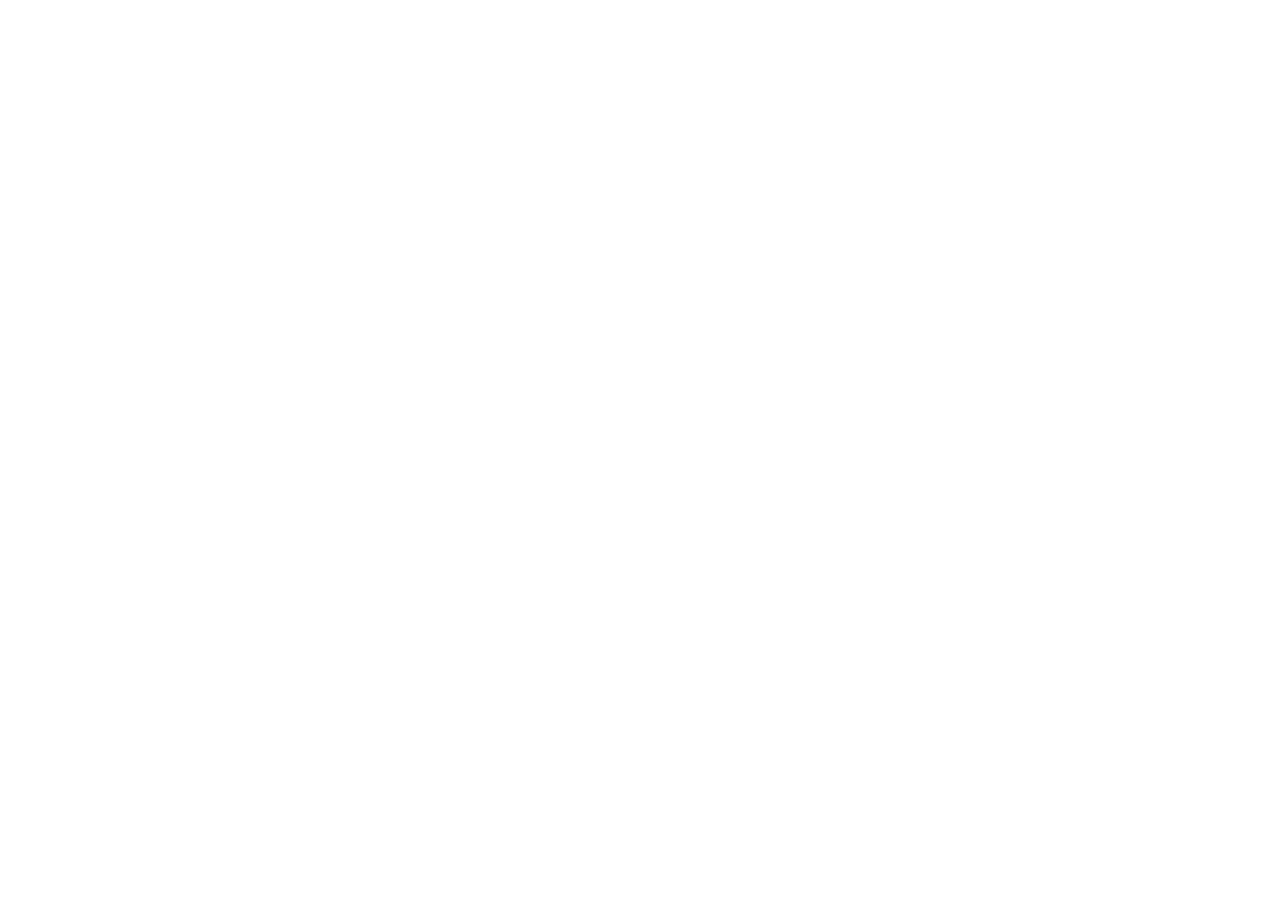
==== commit a7ae0de3: "4" ====
--- a/gioco.html
+++ b/gioco.html
@@ -5,7 +5,7 @@
         <title>Fuori Rotta - Mary Poppins 10 anni dopo</title>
         <script src="//cdn.jsdelivr.net/phaser/2.5.0/phaser.min.js"></script>
     </head>
-    <body style= "margin:auto; max-width: 1024px; display: block; background-image: url('Immagini/sfond4.png');">
+    <body style= "margin:auto; max-width: 1024px; display: block; background-color: #ffffff;">
 
 		
     <script type="text/javascript">
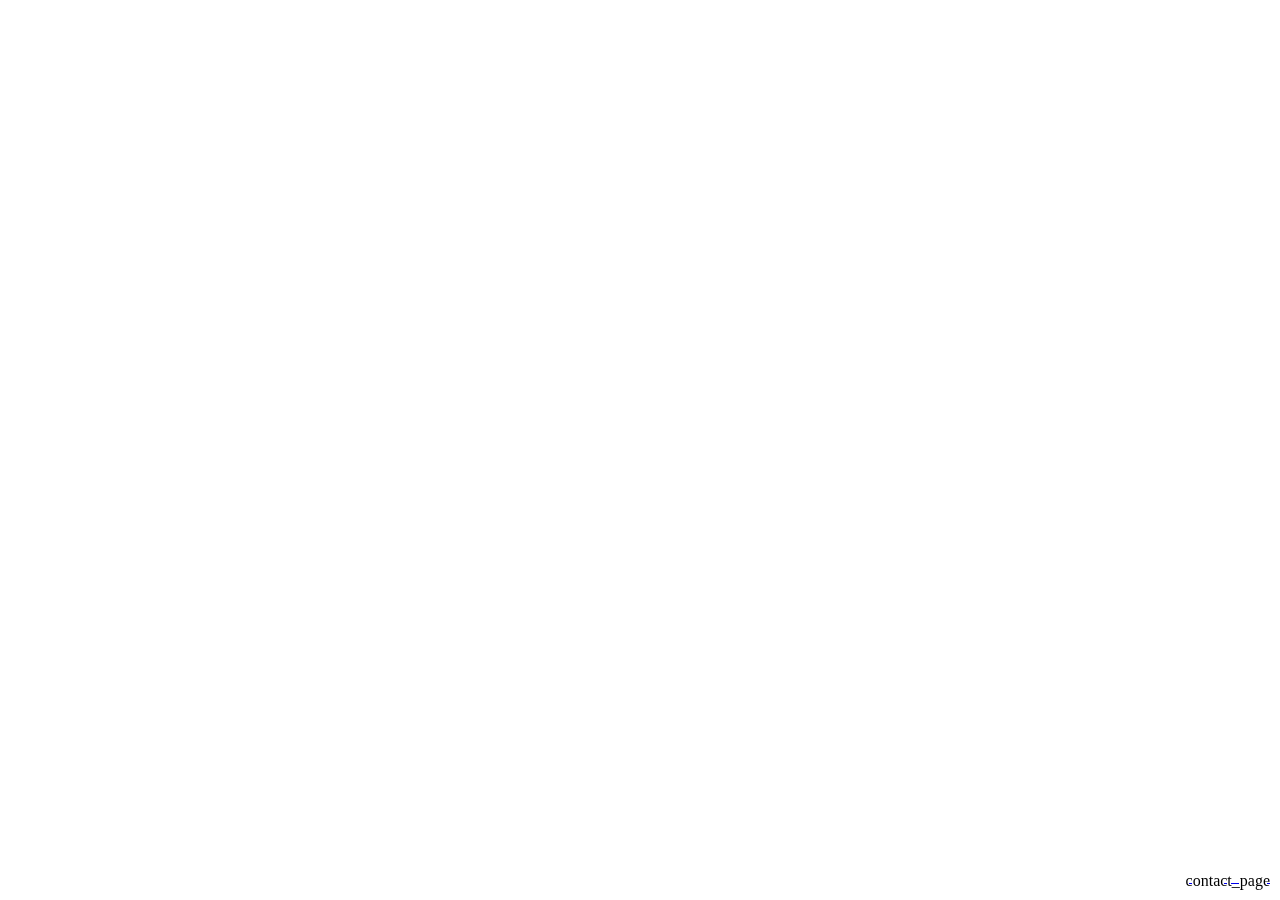
==== commit b040ec37: "Update" ====
--- a/gioco.html
+++ b/gioco.html
@@ -6,7 +6,9 @@
         <script src="//cdn.jsdelivr.net/phaser/2.5.0/phaser.min.js"></script>
     </head>
     <body style= "margin:auto; max-width: 1024px; display: block; background-color: #ffffff;">
-
+	<a href="https://www.matteoflaminio.it/" target="_blank" style="position: fixed; right: 10px; bottom: 10px; cursor: pointer"><span style="color: #000; vertical-align: sub" class="material-symbols-outlined">
+contact_page
+</span></a>	
 		
     <script type="text/javascript">
 
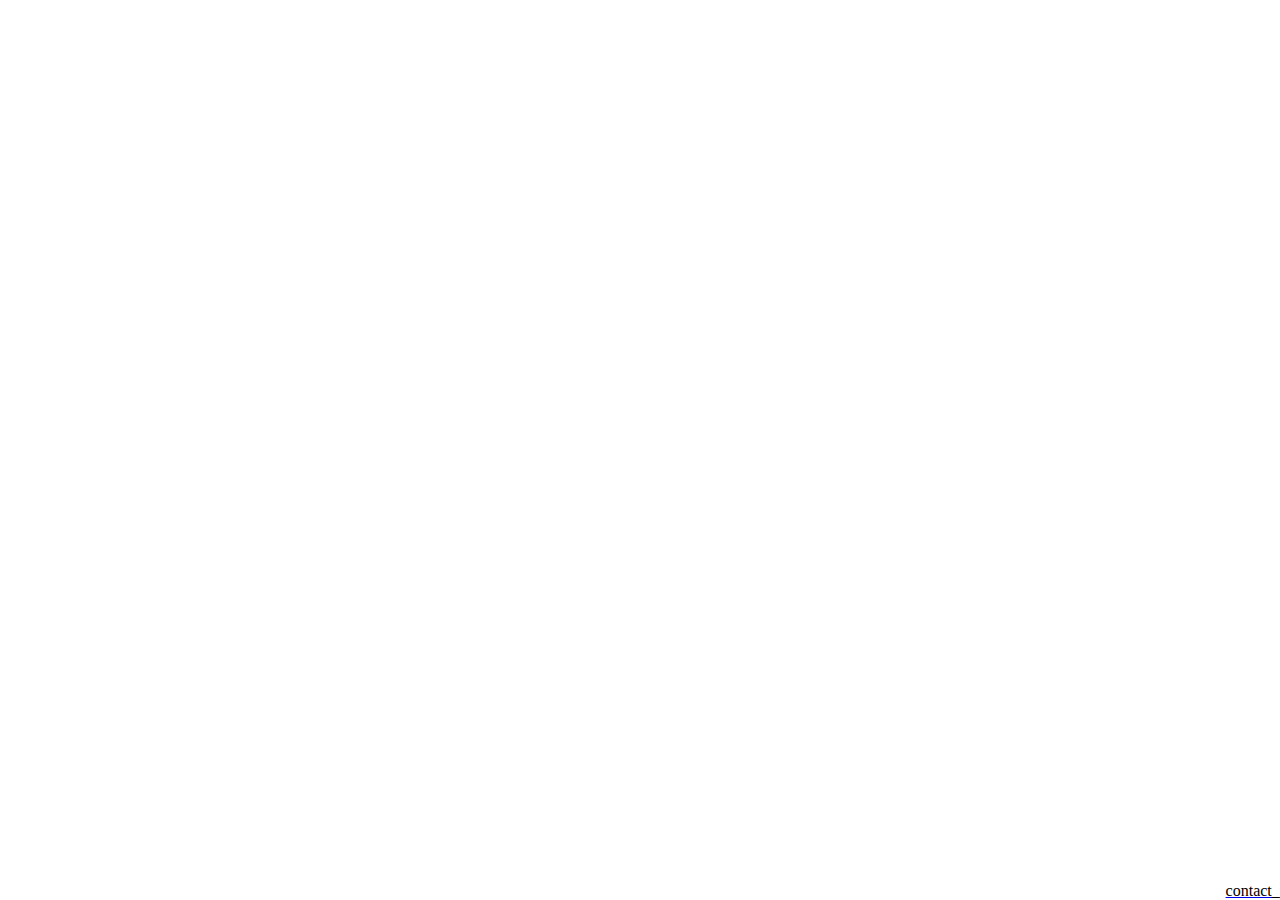
==== commit 03063d6d: "1" ====
--- a/gioco.html
+++ b/gioco.html
@@ -4,9 +4,12 @@
         <meta name="viewport" content="width=device-width, initial-scale=1">
         <title>Fuori Rotta - Mary Poppins 10 anni dopo</title>
         <script src="//cdn.jsdelivr.net/phaser/2.5.0/phaser.min.js"></script>
+				<link rel="stylesheet" href="https://fonts.sandbox.google.com/css2?family=Material+Symbols+Outlined:opsz,wght,FILL,GRAD@48,500,0,0" />
+  <link rel="icon" type="image/x-icon" href="favicon.ico">
+
     </head>
     <body style= "margin:auto; max-width: 1024px; display: block; background-color: #ffffff;">
-	<a href="https://www.matteoflaminio.it/" target="_blank" style="position: fixed; right: 10px; bottom: 10px; cursor: pointer"><span style="color: #000; vertical-align: sub" class="material-symbols-outlined">
+	<a href="https://www.matteoflaminio.it/" target="_blank" style="position: absolute; right: -30px; bottom: 0; cursor: pointer"><span style="color: #000; vertical-align: bottom" class="material-symbols-outlined">
 contact_page
 </span></a>	
 		
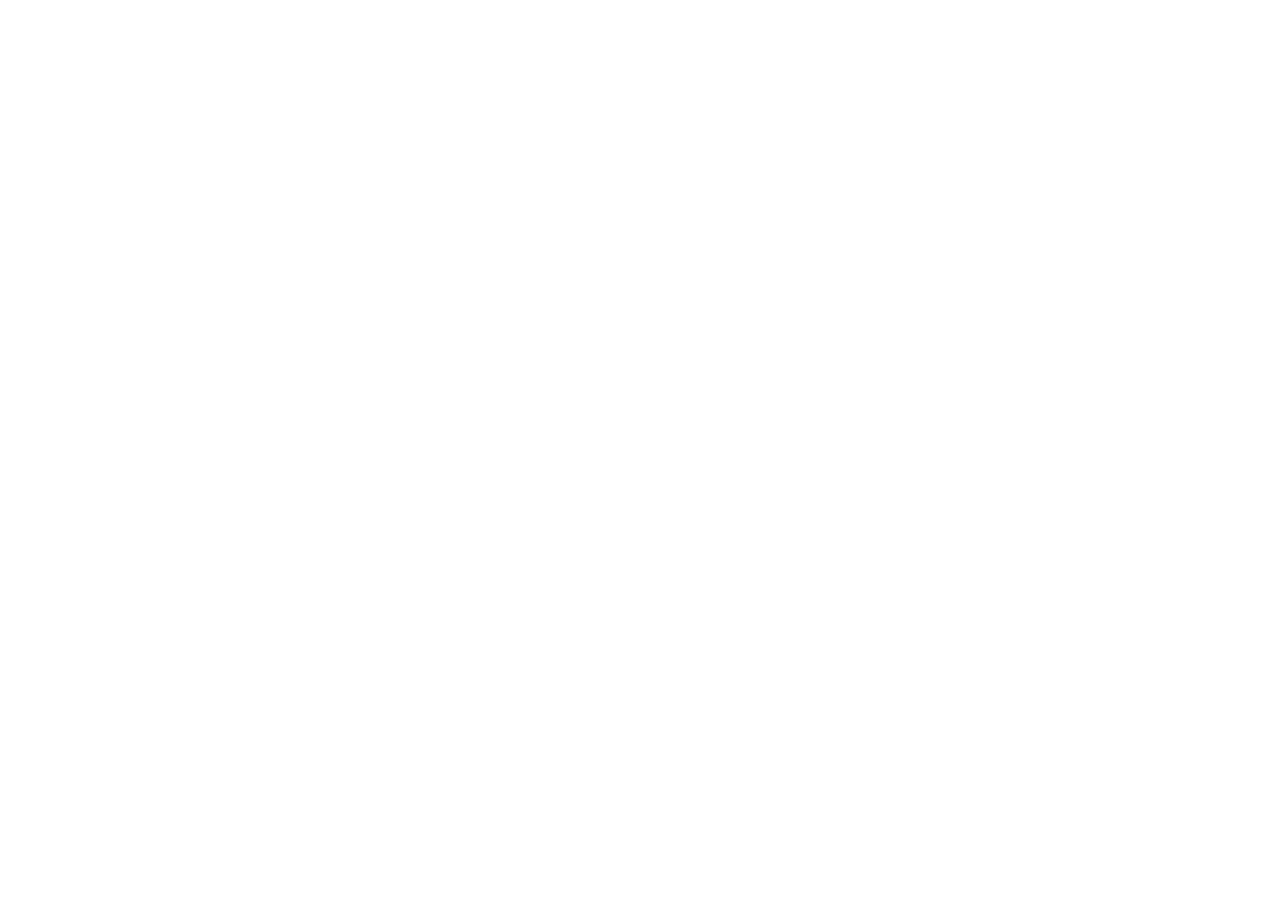
==== commit 44213547: "1" ====
--- a/gioco.html
+++ b/gioco.html
@@ -8,7 +8,7 @@
   <link rel="icon" type="image/x-icon" href="favicon.ico">
 
     </head>
-    <body style= "margin:auto; max-width: 1024px; display: block; background-color: #ffffff;">
+    <body style= "margin:auto; max-width: 1024px; display: block; background-color: #ffffff; position: relative">
 	<a href="https://www.matteoflaminio.it/" target="_blank" style="position: absolute; right: -30px; bottom: 0; cursor: pointer"><span style="color: #000; vertical-align: bottom" class="material-symbols-outlined">
 contact_page
 </span></a>	
